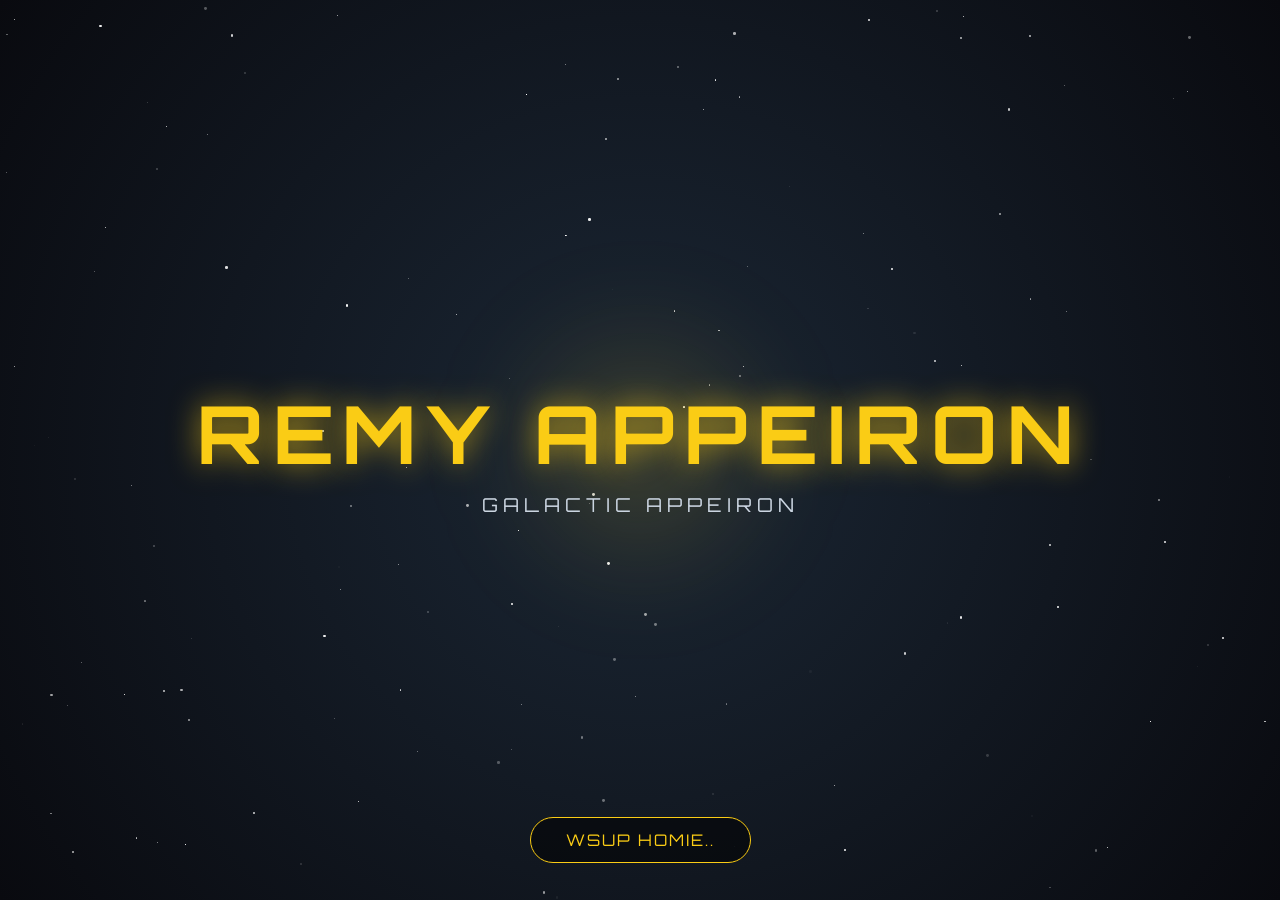
==== index.html @ 8c3018e6 "Update Uranus image source in index.html" ====
<!DOCTYPE html>
<html lang="id">
<head>
    <meta charset="UTF-8">
    <meta name="viewport" content="width=device-width, initial-scale=1.0">
    <title>Remy Appeiron - Galactic</title>
    <link href="https://fonts.googleapis.com/css2?family=Orbitron:wght@400;700&family=Montserrat:wght@300;400&display=swap" rel="stylesheet">
    <style>
        * { margin: 0; padding: 0; box-sizing: border-box; }
        html { scroll-behavior: smooth; }
        body { background-color: #020617; color: #fff; font-family: 'Montserrat', sans-serif; overflow-x: hidden; }

        /* --- HERO SECTION --- */
        .hero-section {
            height: 100vh;
            display: flex;
            flex-direction: column;
            justify-content: center;
            align-items: center;
            text-align: center;
            position: relative;
            background: #000;
            overflow: hidden;
        }

        .stars-background {
            position: absolute;
            top: 0;
            left: 0;
            width: 100%;
            height: 100%;
            z-index: 1;
            background: radial-gradient(circle at center, #1b2735 0%, #090a0f 100%);
        }

        .star {
            position: absolute;
            background: white;
            border-radius: 50%;
            opacity: 0.5;
            animation: move-stars linear infinite;
        }

        @keyframes move-stars {
            from { transform: translateY(0); }
            to { transform: translateY(-100vh); }
        }

        .galaxy-glow {
            position: absolute;
            width: 300px;
            height: 300px;
            background: radial-gradient(circle, rgba(250, 204, 21, 0.2) 0%, transparent 70%);
            filter: blur(50px);
            z-index: 2;
            animation: pulse 4s ease-in-out infinite;
        }

        @keyframes pulse {
            0%, 100% { transform: scale(1); opacity: 0.3; }
            50% { transform: scale(1.5); opacity: 0.6; }
        }

        .hero-content {
            position: relative;
            z-index: 10;
        }

        h1 {
            font-family: 'Orbitron', sans-serif;
            font-size: clamp(2.5rem, 10vw, 5rem);
            color: #facc15;
            text-shadow: 0 0 30px rgba(250, 204, 21, 0.7);
            letter-spacing: 10px;
            margin-bottom: 10px;
        }

        .subtitle {
            font-family: 'Orbitron', sans-serif;
            font-size: 1.2rem;
            color: #cbd5e1;
            letter-spacing: 5px;
            text-transform: uppercase;
        }

        .footer-nav {
            position: absolute;
            bottom: 50px;
            z-index: 10;
        }

        .web-link { 
            font-family: 'Orbitron', sans-serif; 
            color: #facc15; 
            text-decoration: none; 
            border: 1px solid #facc15; 
            padding: 12px 35px; 
            border-radius: 30px; 
            transition: 0.3s; 
            background: rgba(0,0,0,0.5); 
            cursor: pointer;
            letter-spacing: 2px;
        }

        .web-link:hover { background: #facc15; color: #000; box-shadow: 0 0 25px #facc15; }

        /* --- SLIDE PAGE --- */
        #slides { 
            display: none; 
            opacity: 0;
            min-height: 100vh; 
            padding: 80px 20px; 
            background-color: #05070a; 
            transition: opacity 1s ease;
        }

        .slide-content { max-width: 1100px; width: 100%; margin: 0 auto; }
        .slide-header { font-family: 'Orbitron', sans-serif; color: #facc15; font-size: 2rem; margin-bottom: 40px; border-left: 5px solid #facc15; padding-left: 15px; }

        .grid-container { 
            display: grid; 
            grid-template-columns: repeat(auto-fit, minmax(300px, 1fr)); 
            gap: 25px; 
        }

        .card { 
            background: rgba(255, 255, 255, 0.03); 
            border-radius: 20px; 
            overflow: hidden; 
            border: 1px solid rgba(255, 255, 255, 0.1); 
            transition: 0.3s; 
            display: flex;
            flex-direction: column;
        }

        .card:hover { transform: translateY(-10px); border-color: #facc15; }
        .card-image { width: 100%; height: 250px; object-fit: cover; }
        .card-body { padding: 20px; }
        .card-body h3 { font-family: 'Orbitron', sans-serif; color: #facc15; margin-bottom: 10px; }
        .card-body p { color: #cbd5e1; font-size: 0.9rem; line-height: 1.5; }
    </style>
</head>
<body>

    <audio id="spaceMusic" loop>
        <source src="https://www.soundhelix.com/examples/mp3/SoundHelix-Song-8.mp3" type="audio/mpeg">
    </audio>

    <section class="hero-section">
        <div class="stars-background" id="star-container"></div>
        <div class="galaxy-glow"></div>

        <div class="hero-content">
            <h1>REMY APPEIRON</h1>
            <p class="subtitle">GALACTIC APPEIRON</p>
        </div>

        <div class="footer-nav">
            <a onclick="jalankanPage()" class="web-link">WSUP HOMIE..</a>
        </div>
    </section>

    <section id="slides">
        <div class="slide-content">
            <h2 class="slide-header">Discovery Gallery</h2>
            <div class="grid-container">
                
                <div class="card">
                    <img src="https://images.unsplash.com/photo-1462331940025-496dfbfc7564?w=800" class="card-image" alt="Nebula">
                    <div class="card-body">
                        <h3>01. THE NEBULA</h3>
                        <p>Awan antarbintang raksasa yang terdiri dari debu dan gas. Sering dijuluki "tempat pembibitan bintang".</p>
                    </div>
                </div>

                <div class="card">
                    <img src="https://images.unsplash.com/photo-1543722530-d2c3201371e7?q=80&w=1000" class="card-image" alt="Black Hole">
                    <div class="card-body">
                        <h3>02. GALAXY BIMASAKTI</h3>
                        <p>Galaksi terbentuk dari awan gas dan debu yang runtuh akibat gravitasi, membentuk bintang-bintang di dalamnya.</p>
                    </div>
                </div>

                <div class="card">
                    <img src="https://images.unsplash.com/photo-1529788295308-1eace6f67388?w=800" class="card-image" alt="The Sun">
                    <div class="card-body">
                        <h3>03. THE SUN</h3>
                        <p>Pusat gravitasi dari sistem tata surya kita. Bintang raksasa ini adalah sumber energi utama bagi kehidupan.</p>
                    </div>
                </div>
                
                <div class="card">
                    <img src="https://images.unsplash.com/photo-1446776811953-b23d57bd21aa?w=800" class="card-image" alt="Space Tech">
                    <div class="card-body">
                        <h3>04. ORBITAL STATION</h3>
                        <p>ISS: Pusat riset yang mengorbit Bumi untuk memantau galaksi secara real-time.</p>
                    </div>
                </div>
                
                <div class="card">
                    <img src="https://images.unsplash.com/photo-1614728894747-a83421e2b9c9?w=800" class="card-image" alt="Mars">
                    <div class="card-body">
                        <h3>05. MARS</h3>
                        <p>Dikenal sebagai Planet Merah karena besi oksida di permukaannya. Target kolonisasi masa depan.</p>
                    </div>
                </div>

                <div class="card">
                    <img src="https://images.unsplash.com/photo-1614730321146-b6fa6a46bcb4?w=800" class="card-image" alt="Earth">
                    <div class="card-body">
                        <h3>06. EARTH</h3>
                        <p>Rumah kita. Satu-satunya planet yang diketahui memiliki air cair dan kehidupan.</p>
                    </div>
                </div>

                <div class="card">
                    <img src="https://images.unsplash.com/photo-1630839437035-dac17da580d0?w=800" class="card-image" alt="Jupiter">
                    <div class="card-body">
                        <h3>07. JUPITER</h3>
                        <p>Raksasa Gas. Planet terbesar dengan badai raksasa legendaris, Great Red Spot.</p>
                    </div>
                </div>

                <div class="card">
                    <img src="https://images.unsplash.com/photo-1614732414444-096e5f1122d5?w=800" class="card-image" alt="Saturn">
                    <div class="card-body">
                        <h3>08. SATURN</h3>
                        <p>Terkenal dengan sistem cincin esnya yang megah dan sangat luas.</p>
                    </div>
                </div>

                <div class="card">
                    <img src="https://images.unsplash.com/photo-1614732484003-ef9881555dc3?w=800" class="card-image" alt="Uranus">
                    <div class="card-body">
                        <h3>09. URANUS</h3>
                        <p>Raksasa Es biru pucat unik yang berotasi dengan kemiringan yang sangat ekstrem.</p>
                    </div>
                </div>

                <div class="card">
                    <img src="https://images.unsplash.com/photo-1614313913007-2b4ae8ce32d6?w=800" class="card-image" alt="Neptune">
                    <div class="card-body">
                        <h3>10. NEPTUNE</h3>
                        <p>Planet terjauh yang sangat dingin dengan angin kencang melampaui kecepatan suara.</p>
                    </div>
                </div>
                
            </div>
            <p style="text-align: center; margin-top: 80px; font-family: 'Orbitron'; color: #facc15; font-size: 0.8rem; opacity: 0.6;">
                © 2026 APPEIRON COMMUNITY
            </p>
        </div>
    </section>

    <script>
        // BINTANG OTOMATIS
        const container = document.getElementById('star-container');
        for (let i = 0; i < 150; i++) {
            const star = document.createElement('div');
            star.className = 'star';
            const size = Math.random() * 3 + 'px';
            star.style.width = size;
            star.style.height = size;
            star.style.left = Math.random() * 100 + '%';
            star.style.top = Math.random() * 100 + '%';
            star.style.animationDuration = (Math.random() * 5 + 3) + 's';
            star.style.opacity = Math.random();
            container.appendChild(star);
        }

        // FUNGSI KLIK TOMBOL
        function jalankanPage() {
            // Putar Musik
            const audio = document.getElementById("spaceMusic");
            audio.volume = 0.4;
            audio.play();

            // Munculkan Halaman Slide
            var target = document.getElementById("slides");
            target.style.display = "block";
            setTimeout(function() {
                target.style.opacity = "1";
                target.scrollIntoView({ behavior: 'smooth' });
            }, 100);
        }
    </script>
</body>
</html>
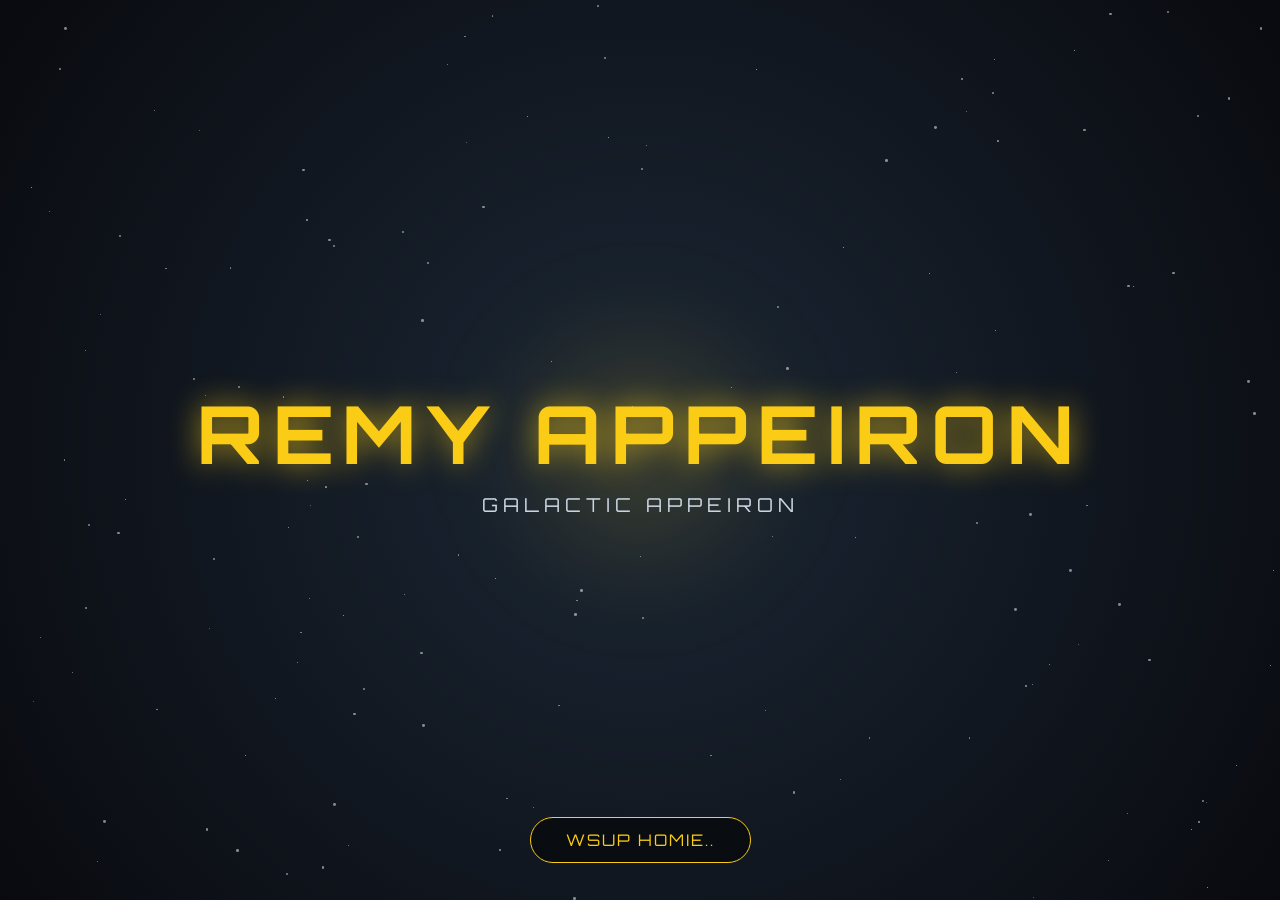
==== commit 7969f0da: "Implement Star Trek overlay and update card interactions Added a Star Trek overlay with an exit butt" ====
--- a/index.html
+++ b/index.html
@@ -131,6 +131,7 @@
             transition: 0.3s; 
             display: flex;
             flex-direction: column;
+            cursor: pointer;
         }
 
         .card:hover { transform: translateY(-10px); border-color: #facc15; }
@@ -138,6 +139,40 @@
         .card-body { padding: 20px; }
         .card-body h3 { font-family: 'Orbitron', sans-serif; color: #facc15; margin-bottom: 10px; }
         .card-body p { color: #cbd5e1; font-size: 0.9rem; line-height: 1.5; }
+
+        /* --- STAR TREK OVERLAY --- */
+        #starTrekOverlay {
+            display: none;
+            position: fixed;
+            top: 0;
+            left: 0;
+            width: 100%;
+            height: 100%;
+            z-index: 9999;
+            background: #000;
+        }
+
+        #starTrekCanvas {
+            width: 100%;
+            height: 100%;
+            display: block;
+        }
+
+        .exit-btn {
+            position: absolute;
+            top: 30px;
+            right: 30px;
+            z-index: 10000;
+            font-family: 'Orbitron', sans-serif;
+            color: #facc15;
+            background: rgba(0,0,0,0.7);
+            border: 1px solid #facc15;
+            padding: 10px 20px;
+            cursor: pointer;
+            border-radius: 5px;
+            transition: 0.3s;
+        }
+        .exit-btn:hover { background: #facc15; color: #000; }
     </style>
 </head>
 <body>
@@ -145,6 +180,11 @@
     <audio id="spaceMusic" loop>
         <source src="https://www.soundhelix.com/examples/mp3/SoundHelix-Song-8.mp3" type="audio/mpeg">
     </audio>
+
+    <div id="starTrekOverlay">
+        <button class="exit-btn" onclick="closeStarTrek()">EXIT HYPERSPACE</button>
+        <canvas id="starTrekCanvas"></canvas>
+    </div>
 
     <section class="hero-section">
         <div class="stars-background" id="star-container"></div>
@@ -169,15 +209,15 @@
                     <img src="https://images.unsplash.com/photo-1462331940025-496dfbfc7564?w=800" class="card-image" alt="Nebula">
                     <div class="card-body">
                         <h3>01. THE NEBULA</h3>
-                        <p>Awan antarbintang raksasa yang terdiri dari debu dan gas. Sering dijuluki "tempat pembibitan bintang".</p>
-                    </div>
-                </div>
-
-                <div class="card">
+                        <p>Awan antarbintang raksasa yang terdiri dari debu dan gas.</p>
+                    </div>
+                </div>
+
+                <div class="card" onclick="openStarTrek()">
                     <img src="https://images.unsplash.com/photo-1543722530-d2c3201371e7?q=80&w=1000" class="card-image" alt="Black Hole">
                     <div class="card-body">
                         <h3>02. GALAXY BIMASAKTI</h3>
-                        <p>Galaksi terbentuk dari awan gas dan debu yang runtuh akibat gravitasi, membentuk bintang-bintang di dalamnya.</p>
+                        <p>Klik untuk masuk ke mode Hyper-Travel melalui Galaksi Bimasakti.</p>
                     </div>
                 </div>
 
@@ -185,7 +225,7 @@
                     <img src="https://images.unsplash.com/photo-1529788295308-1eace6f67388?w=800" class="card-image" alt="The Sun">
                     <div class="card-body">
                         <h3>03. THE SUN</h3>
-                        <p>Pusat gravitasi dari sistem tata surya kita. Bintang raksasa ini adalah sumber energi utama bagi kehidupan.</p>
+                        <p>Pusat gravitasi dari sistem tata surya kita. Bintang raksasa ini adalah sumber energi utama.</p>
                     </div>
                 </div>
                 
@@ -201,7 +241,7 @@
                     <img src="https://images.unsplash.com/photo-1614728894747-a83421e2b9c9?w=800" class="card-image" alt="Mars">
                     <div class="card-body">
                         <h3>05. MARS</h3>
-                        <p>Dikenal sebagai Planet Merah karena besi oksida di permukaannya. Target kolonisasi masa depan.</p>
+                        <p>Dikenal sebagai Planet Merah karena besi oksida di permukaannya.</p>
                     </div>
                 </div>
 
@@ -210,38 +250,6 @@
                     <div class="card-body">
                         <h3>06. EARTH</h3>
                         <p>Rumah kita. Satu-satunya planet yang diketahui memiliki air cair dan kehidupan.</p>
-                    </div>
-                </div>
-
-                <div class="card">
-                    <img src="https://images.unsplash.com/photo-1630839437035-dac17da580d0?w=800" class="card-image" alt="Jupiter">
-                    <div class="card-body">
-                        <h3>07. JUPITER</h3>
-                        <p>Raksasa Gas. Planet terbesar dengan badai raksasa legendaris, Great Red Spot.</p>
-                    </div>
-                </div>
-
-                <div class="card">
-                    <img src="https://images.unsplash.com/photo-1614732414444-096e5f1122d5?w=800" class="card-image" alt="Saturn">
-                    <div class="card-body">
-                        <h3>08. SATURN</h3>
-                        <p>Terkenal dengan sistem cincin esnya yang megah dan sangat luas.</p>
-                    </div>
-                </div>
-
-                <div class="card">
-                    <img src="https://images.unsplash.com/photo-1614732484003-ef9881555dc3?w=800" class="card-image" alt="Uranus">
-                    <div class="card-body">
-                        <h3>09. URANUS</h3>
-                        <p>Raksasa Es biru pucat unik yang berotasi dengan kemiringan yang sangat ekstrem.</p>
-                    </div>
-                </div>
-
-                <div class="card">
-                    <img src="https://images.unsplash.com/photo-1614313913007-2b4ae8ce32d6?w=800" class="card-image" alt="Neptune">
-                    <div class="card-body">
-                        <h3>10. NEPTUNE</h3>
-                        <p>Planet terjauh yang sangat dingin dengan angin kencang melampaui kecepatan suara.</p>
                     </div>
                 </div>
                 
@@ -252,36 +260,103 @@
         </div>
     </section>
 
+    <script type="x-shader/x-fragment" id="fs">#version 300 es
+    precision highp float;
+    out vec4 O;
+    uniform vec2 resolution;
+    uniform float time;
+    #define FC gl_FragCoord.xy
+    #define T time
+    #define R resolution
+    #define MN min(R.x,R.y)
+    float rnd(vec2 p) { p=fract(p*vec2(12.9898,78.233)); p+=dot(p,p+34.56); return fract(p.x*p.y); }
+    float noise(in vec2 p) { vec2 i=floor(p), f=fract(p), u=f*f*(3.-2.*f); float a=rnd(i), b=rnd(i+vec2(1,0)), c=rnd(i+vec2(0,1)), d=rnd(i+1.); return mix(mix(a,b,u.x),mix(c,d,u.x),u.y); }
+    float fbm(vec2 p) { float t=.0, a=1.; mat2 m=mat2(1.,-.5,.2,1.2); for (int i=0; i<5; i++) { t+=a*noise(p); p*=2.*m; a*=.5; } return t; }
+    void main() {
+        vec2 uv=(FC-.5*R)/MN, st=uv*vec2(2,1);
+        vec3 col=vec3(0);
+        float bg=fbm(st+T*.1);
+        uv*=2.;
+        for (float i=1.; i<12.; i++) {
+            uv+=.1*cos(vec2(i*i+.1*T, .8*i+i*T+5.1*uv.x));
+            vec2 p=uv;
+            float d=length(p);
+            col+=.00125/d*abs(cos(st.x*i*vec3(1,2,3)));
+        }
+        col=mix(col, vec3(bg*.25, bg*.137, bg*.05), .5);
+        O=vec4(col, 1);
+    }
+    </script>
+
     <script>
-        // BINTANG OTOMATIS
+        // BINTANG HERO
         const container = document.getElementById('star-container');
         for (let i = 0; i < 150; i++) {
             const star = document.createElement('div');
             star.className = 'star';
             const size = Math.random() * 3 + 'px';
-            star.style.width = size;
-            star.style.height = size;
-            star.style.left = Math.random() * 100 + '%';
-            star.style.top = Math.random() * 100 + '%';
+            star.style.width = size; star.style.height = size;
+            star.style.left = Math.random() * 100 + '%'; star.style.top = Math.random() * 100 + '%';
             star.style.animationDuration = (Math.random() * 5 + 3) + 's';
-            star.style.opacity = Math.random();
             container.appendChild(star);
         }
 
-        // FUNGSI KLIK TOMBOL
         function jalankanPage() {
-            // Putar Musik
             const audio = document.getElementById("spaceMusic");
-            audio.volume = 0.4;
-            audio.play();
-
-            // Munculkan Halaman Slide
+            audio.volume = 0.4; audio.play();
             var target = document.getElementById("slides");
             target.style.display = "block";
-            setTimeout(function() {
-                target.style.opacity = "1";
-                target.scrollIntoView({ behavior: 'smooth' });
-            }, 100);
+            setTimeout(() => { target.style.opacity = "1"; target.scrollIntoView({ behavior: 'smooth' }); }, 100);
+        }
+
+        // --- LOGIKA STAR TREK ---
+        let gl, program, tLoc, rLoc, reqAnim;
+
+        function openStarTrek() {
+            document.getElementById('starTrekOverlay').style.display = 'block';
+            initStarTrek();
+        }
+
+        function closeStarTrek() {
+            document.getElementById('starTrekOverlay').style.display = 'none';
+            cancelAnimationFrame(reqAnim);
+        }
+
+        function initStarTrek() {
+            const canvas = document.getElementById('starTrekCanvas');
+            gl = canvas.getContext('webgl2');
+            if (!gl) return;
+
+            const vs = `#version 300 es
+            in vec2 p; void main() { gl_Position = vec4(p, 0.0, 1.0); }`;
+            const fs = document.getElementById('fs').text;
+
+            const createS = (t, s) => { const sh = gl.createShader(t); gl.shaderSource(sh, s); gl.compileShader(sh); return sh; };
+            program = gl.createProgram();
+            gl.attachShader(program, createS(gl.VERTEX_SHADER, vs));
+            gl.attachShader(program, createS(gl.FRAGMENT_SHADER, fs));
+            gl.linkProgram(program);
+            gl.useProgram(program);
+
+            const buf = gl.createBuffer();
+            gl.bindBuffer(gl.ARRAY_BUFFER, buf);
+            gl.bufferData(gl.ARRAY_BUFFER, new Float32Array([-1,-1,1,-1,-1,1,-1,1,1,-1,1,1]), gl.STATIC_DRAW);
+            const pL = gl.getAttribLocation(program, "p");
+            gl.enableVertexAttribArray(pL);
+            gl.vertexAttribPointer(pL, 2, gl.FLOAT, false, 0, 0);
+
+            tLoc = gl.getUniformLocation(program, "time");
+            rLoc = gl.getUniformLocation(program, "resolution");
+
+            const render = (time) => {
+                canvas.width = window.innerWidth; canvas.height = window.innerHeight;
+                gl.viewport(0, 0, canvas.width, canvas.height);
+                gl.uniform1f(tLoc, time * 0.001);
+                gl.uniform2f(rLoc, canvas.width, canvas.height);
+                gl.drawArrays(gl.TRIANGLES, 0, 6);
+                reqAnim = requestAnimationFrame(render);
+            };
+            reqAnim = requestAnimationFrame(render);
         }
     </script>
 </body>
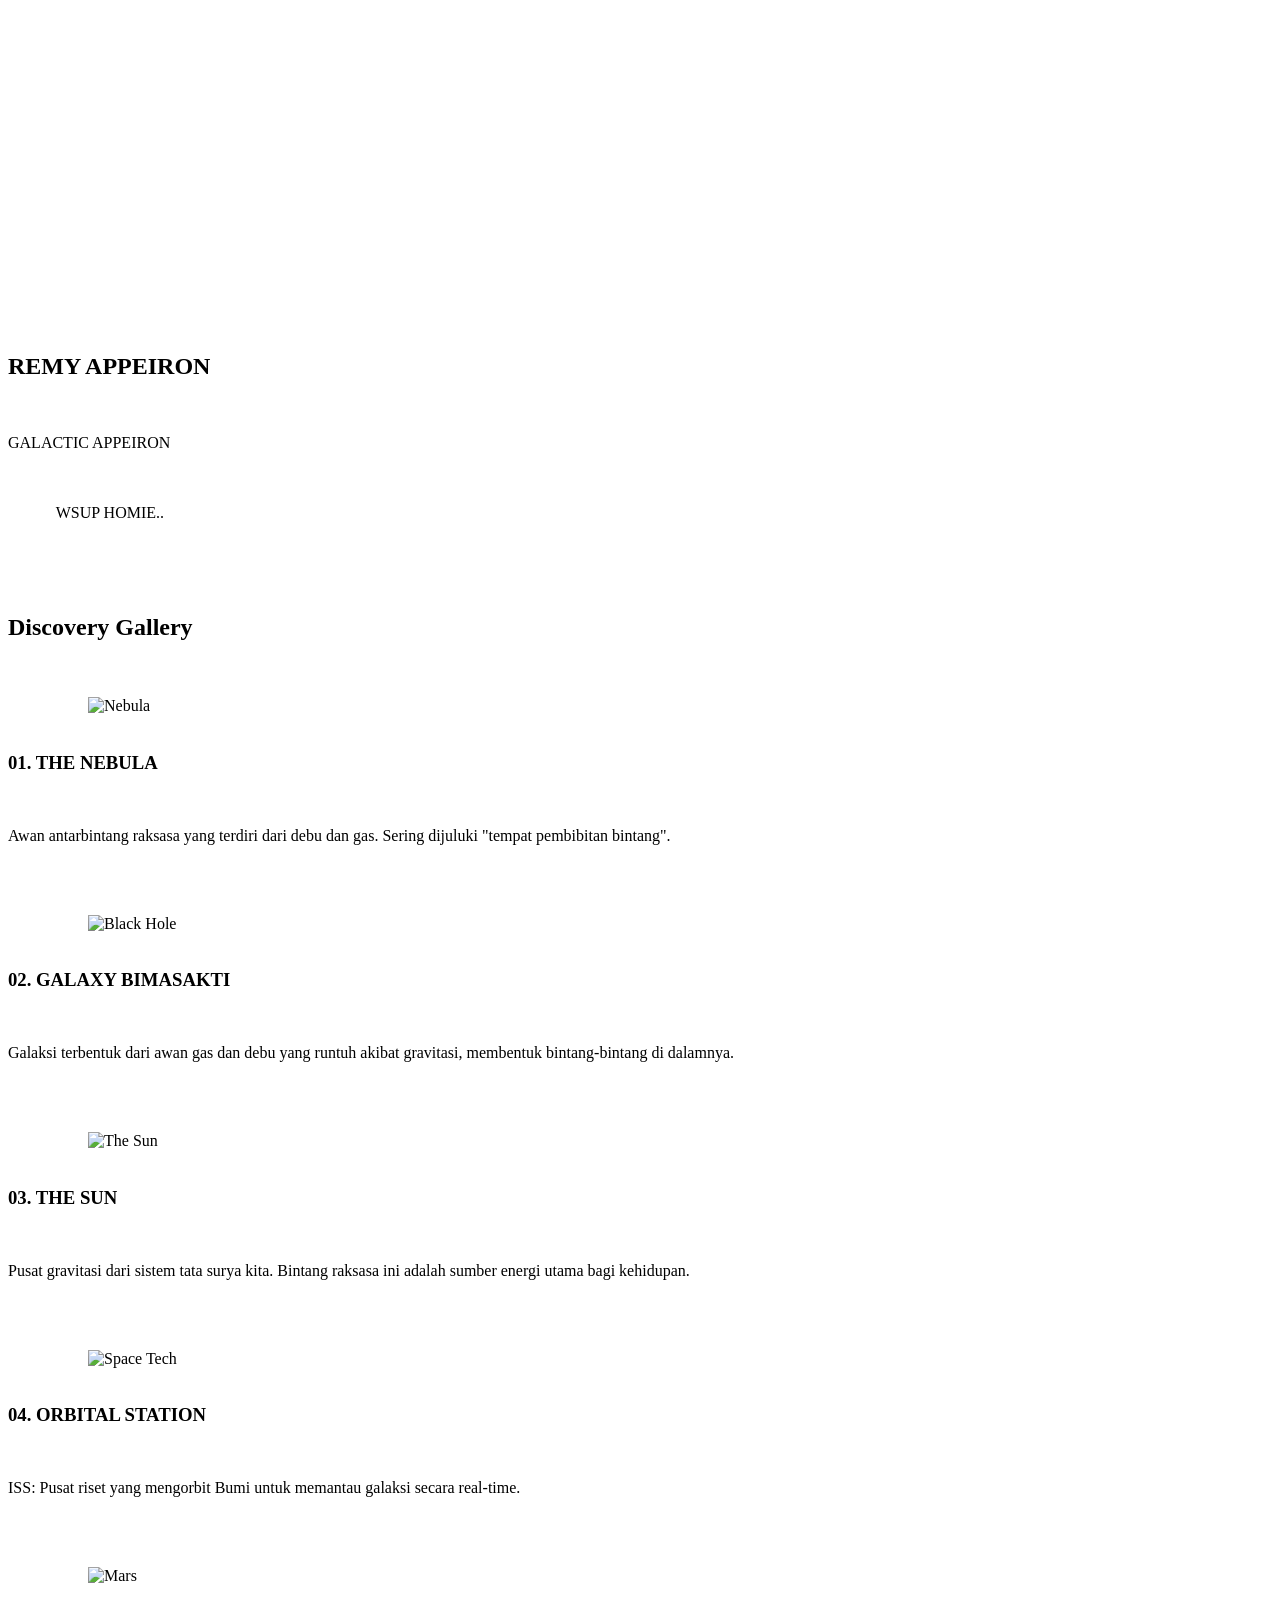
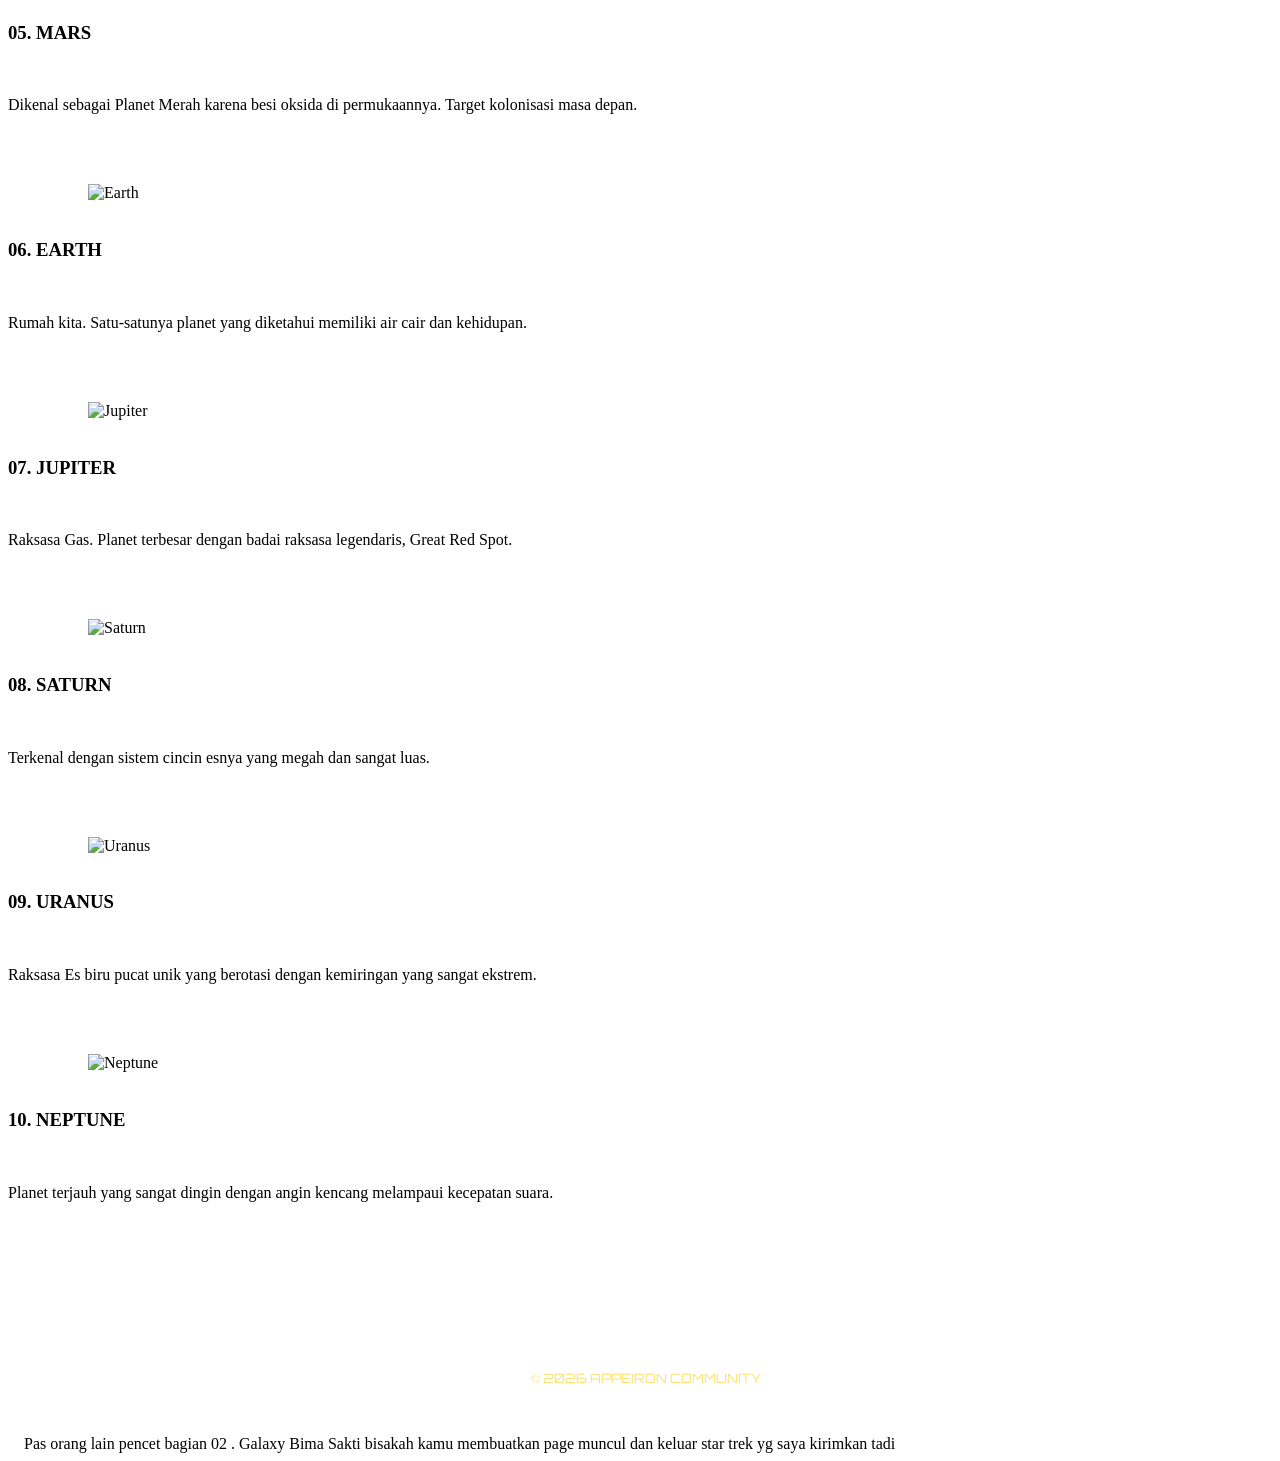
==== commit f78b5351: "Remove empty lines from index.html" ====
--- a/index.html
+++ b/index.html
@@ -1,363 +1,290 @@
 <!DOCTYPE html>
 <html lang="id">
 <head>
-    <meta charset="UTF-8">
-    <meta name="viewport" content="width=device-width, initial-scale=1.0">
-    <title>Remy Appeiron - Galactic</title>
-    <link href="https://fonts.googleapis.com/css2?family=Orbitron:wght@400;700&family=Montserrat:wght@300;400&display=swap" rel="stylesheet">
-    <style>
-        * { margin: 0; padding: 0; box-sizing: border-box; }
-        html { scroll-behavior: smooth; }
-        body { background-color: #020617; color: #fff; font-family: 'Montserrat', sans-serif; overflow-x: hidden; }
-
-        /* --- HERO SECTION --- */
-        .hero-section {
-            height: 100vh;
-            display: flex;
-            flex-direction: column;
-            justify-content: center;
-            align-items: center;
-            text-align: center;
-            position: relative;
-            background: #000;
-            overflow: hidden;
-        }
-
-        .stars-background {
-            position: absolute;
-            top: 0;
-            left: 0;
-            width: 100%;
-            height: 100%;
-            z-index: 1;
-            background: radial-gradient(circle at center, #1b2735 0%, #090a0f 100%);
-        }
-
-        .star {
-            position: absolute;
-            background: white;
-            border-radius: 50%;
-            opacity: 0.5;
-            animation: move-stars linear infinite;
-        }
-
-        @keyframes move-stars {
-            from { transform: translateY(0); }
-            to { transform: translateY(-100vh); }
-        }
-
-        .galaxy-glow {
-            position: absolute;
-            width: 300px;
-            height: 300px;
-            background: radial-gradient(circle, rgba(250, 204, 21, 0.2) 0%, transparent 70%);
-            filter: blur(50px);
-            z-index: 2;
-            animation: pulse 4s ease-in-out infinite;
-        }
-
-        @keyframes pulse {
-            0%, 100% { transform: scale(1); opacity: 0.3; }
-            50% { transform: scale(1.5); opacity: 0.6; }
-        }
-
-        .hero-content {
-            position: relative;
-            z-index: 10;
-        }
-
-        h1 {
-            font-family: 'Orbitron', sans-serif;
-            font-size: clamp(2.5rem, 10vw, 5rem);
-            color: #facc15;
-            text-shadow: 0 0 30px rgba(250, 204, 21, 0.7);
-            letter-spacing: 10px;
-            margin-bottom: 10px;
-        }
-
-        .subtitle {
-            font-family: 'Orbitron', sans-serif;
-            font-size: 1.2rem;
-            color: #cbd5e1;
-            letter-spacing: 5px;
-            text-transform: uppercase;
-        }
-
-        .footer-nav {
-            position: absolute;
-            bottom: 50px;
-            z-index: 10;
-        }
-
-        .web-link { 
-            font-family: 'Orbitron', sans-serif; 
-            color: #facc15; 
-            text-decoration: none; 
-            border: 1px solid #facc15; 
-            padding: 12px 35px; 
-            border-radius: 30px; 
-            transition: 0.3s; 
-            background: rgba(0,0,0,0.5); 
-            cursor: pointer;
-            letter-spacing: 2px;
-        }
-
-        .web-link:hover { background: #facc15; color: #000; box-shadow: 0 0 25px #facc15; }
-
-        /* --- SLIDE PAGE --- */
-        #slides { 
-            display: none; 
-            opacity: 0;
-            min-height: 100vh; 
-            padding: 80px 20px; 
-            background-color: #05070a; 
-            transition: opacity 1s ease;
-        }
-
-        .slide-content { max-width: 1100px; width: 100%; margin: 0 auto; }
-        .slide-header { font-family: 'Orbitron', sans-serif; color: #facc15; font-size: 2rem; margin-bottom: 40px; border-left: 5px solid #facc15; padding-left: 15px; }
-
-        .grid-container { 
-            display: grid; 
-            grid-template-columns: repeat(auto-fit, minmax(300px, 1fr)); 
-            gap: 25px; 
-        }
-
-        .card { 
-            background: rgba(255, 255, 255, 0.03); 
-            border-radius: 20px; 
-            overflow: hidden; 
-            border: 1px solid rgba(255, 255, 255, 0.1); 
-            transition: 0.3s; 
-            display: flex;
-            flex-direction: column;
-            cursor: pointer;
-        }
-
-        .card:hover { transform: translateY(-10px); border-color: #facc15; }
-        .card-image { width: 100%; height: 250px; object-fit: cover; }
-        .card-body { padding: 20px; }
-        .card-body h3 { font-family: 'Orbitron', sans-serif; color: #facc15; margin-bottom: 10px; }
-        .card-body p { color: #cbd5e1; font-size: 0.9rem; line-height: 1.5; }
-
-        /* --- STAR TREK OVERLAY --- */
-        #starTrekOverlay {
-            display: none;
-            position: fixed;
-            top: 0;
-            left: 0;
-            width: 100%;
-            height: 100%;
-            z-index: 9999;
-            background: #000;
-        }
-
-        #starTrekCanvas {
-            width: 100%;
-            height: 100%;
-            display: block;
-        }
-
-        .exit-btn {
-            position: absolute;
-            top: 30px;
-            right: 30px;
-            z-index: 10000;
-            font-family: 'Orbitron', sans-serif;
-            color: #facc15;
-            background: rgba(0,0,0,0.7);
-            border: 1px solid #facc15;
-            padding: 10px 20px;
-            cursor: pointer;
-            border-radius: 5px;
-            transition: 0.3s;
-        }
-        .exit-btn:hover { background: #facc15; color: #000; }
-    </style>
+    <meta charset="UTF-8">
+    <meta name="viewport" content="width=device-width, initial-scale=1.0">
+    <title>Remy Appeiron - Galactic</title>
+    <link href="https://fonts.googleapis.com/css2?family=Orbitron:wght@400;700&family=Montserrat:wght@300;400&display=swap" rel="stylesheet">
+    <style>
+        * { margin: 0; padding: 0; box-sizing: border-box; }
+        html { scroll-behavior: smooth; }
+        body { background-color: #020617; color: #fff; font-family: 'Montserrat', sans-serif; overflow-x: hidden; }
+
+        /* --- HERO SECTION --- */
+        .hero-section {
+            height: 100vh;
+            display: flex;
+            flex-direction: column;
+            justify-content: center;
+            align-items: center;
+            text-align: center;
+            position: relative;
+            background: #000;
+            overflow: hidden;
+        }
+
+        .stars-background {
+            position: absolute;
+            top: 0;
+            left: 0;
+            width: 100%;
+            height: 100%;
+            z-index: 1;
+            background: radial-gradient(circle at center, #1b2735 0%, #090a0f 100%);
+        }
+
+        .star {
+            position: absolute;
+            background: white;
+            border-radius: 50%;
+            opacity: 0.5;
+            animation: move-stars linear infinite;
+        }
+
+        @keyframes move-stars {
+            from { transform: translateY(0); }
+            to { transform: translateY(-100vh); }
+        }
+
+        .galaxy-glow {
+            position: absolute;
+            width: 300px;
+            height: 300px;
+            background: radial-gradient(circle, rgba(250, 204, 21, 0.2) 0%, transparent 70%);
+            filter: blur(50px);
+            z-index: 2;
+            animation: pulse 4s ease-in-out infinite;
+        }
+
+        @keyframes pulse {
+            0%, 100% { transform: scale(1); opacity: 0.3; }
+            50% { transform: scale(1.5); opacity: 0.6; }
+        }
+
+        .hero-content {
+            position: relative;
+            z-index: 10;
+        }
+
+        h1 {
+            font-family: 'Orbitron', sans-serif;
+            font-size: clamp(2.5rem, 10vw, 5rem);
+            color: #facc15;
+            text-shadow: 0 0 30px rgba(250, 204, 21, 0.7);
+            letter-spacing: 10px;
+            margin-bottom: 10px;
+        }
+
+        .subtitle {
+            font-family: 'Orbitron', sans-serif;
+            font-size: 1.2rem;
+            color: #cbd5e1;
+            letter-spacing: 5px;
+            text-transform: uppercase;
+        }
+
+        .footer-nav {
+            position: absolute;
+            bottom: 50px;
+            z-index: 10;
+        }
+
+        .web-link { 
+            font-family: 'Orbitron', sans-serif; 
+            color: #facc15; 
+            text-decoration: none; 
+            border: 1px solid #facc15; 
+            padding: 12px 35px; 
+            border-radius: 30px; 
+            transition: 0.3s; 
+            background: rgba(0,0,0,0.5); 
+            cursor: pointer;
+            letter-spacing: 2px;
+        }
+
+        .web-link:hover { background: #facc15; color: #000; box-shadow: 0 0 25px #facc15; }
+
+        /* --- SLIDE PAGE --- */
+        #slides { 
+            display: none; 
+            opacity: 0;
+            min-height: 100vh; 
+            padding: 80px 20px; 
+            background-color: #05070a; 
+            transition: opacity 1s ease;
+        }
+
+        .slide-content { max-width: 1100px; width: 100%; margin: 0 auto; }
+        .slide-header { font-family: 'Orbitron', sans-serif; color: #facc15; font-size: 2rem; margin-bottom: 40px; border-left: 5px solid #facc15; padding-left: 15px; }
+
+        .grid-container { 
+            display: grid; 
+            grid-template-columns: repeat(auto-fit, minmax(300px, 1fr)); 
+            gap: 25px; 
+        }
+
+        .card { 
+            background: rgba(255, 255, 255, 0.03); 
+            border-radius: 20px; 
+            overflow: hidden; 
+            border: 1px solid rgba(255, 255, 255, 0.1); 
+            transition: 0.3s; 
+            display: flex;
+            flex-direction: column;
+        }
+
+        .card:hover { transform: translateY(-10px); border-color: #facc15; }
+        .card-image { width: 100%; height: 250px; object-fit: cover; }
+        .card-body { padding: 20px; }
+        .card-body h3 { font-family: 'Orbitron', sans-serif; color: #facc15; margin-bottom: 10px; }
+        .card-body p { color: #cbd5e1; font-size: 0.9rem; line-height: 1.5; }
+    </style>
 </head>
 <body>
 
-    <audio id="spaceMusic" loop>
-        <source src="https://www.soundhelix.com/examples/mp3/SoundHelix-Song-8.mp3" type="audio/mpeg">
-    </audio>
-
-    <div id="starTrekOverlay">
-        <button class="exit-btn" onclick="closeStarTrek()">EXIT HYPERSPACE</button>
-        <canvas id="starTrekCanvas"></canvas>
-    </div>
-
-    <section class="hero-section">
-        <div class="stars-background" id="star-container"></div>
-        <div class="galaxy-glow"></div>
-
-        <div class="hero-content">
-            <h1>REMY APPEIRON</h1>
-            <p class="subtitle">GALACTIC APPEIRON</p>
-        </div>
-
-        <div class="footer-nav">
-            <a onclick="jalankanPage()" class="web-link">WSUP HOMIE..</a>
-        </div>
-    </section>
-
-    <section id="slides">
-        <div class="slide-content">
-            <h2 class="slide-header">Discovery Gallery</h2>
-            <div class="grid-container">
-                
-                <div class="card">
-                    <img src="https://images.unsplash.com/photo-1462331940025-496dfbfc7564?w=800" class="card-image" alt="Nebula">
-                    <div class="card-body">
-                        <h3>01. THE NEBULA</h3>
-                        <p>Awan antarbintang raksasa yang terdiri dari debu dan gas.</p>
-                    </div>
-                </div>
-
-                <div class="card" onclick="openStarTrek()">
-                    <img src="https://images.unsplash.com/photo-1543722530-d2c3201371e7?q=80&w=1000" class="card-image" alt="Black Hole">
-                    <div class="card-body">
-                        <h3>02. GALAXY BIMASAKTI</h3>
-                        <p>Klik untuk masuk ke mode Hyper-Travel melalui Galaksi Bimasakti.</p>
-                    </div>
-                </div>
-
-                <div class="card">
-                    <img src="https://images.unsplash.com/photo-1529788295308-1eace6f67388?w=800" class="card-image" alt="The Sun">
-                    <div class="card-body">
-                        <h3>03. THE SUN</h3>
-                        <p>Pusat gravitasi dari sistem tata surya kita. Bintang raksasa ini adalah sumber energi utama.</p>
-                    </div>
-                </div>
-                
-                <div class="card">
-                    <img src="https://images.unsplash.com/photo-1446776811953-b23d57bd21aa?w=800" class="card-image" alt="Space Tech">
-                    <div class="card-body">
-                        <h3>04. ORBITAL STATION</h3>
-                        <p>ISS: Pusat riset yang mengorbit Bumi untuk memantau galaksi secara real-time.</p>
-                    </div>
-                </div>
-                
-                <div class="card">
-                    <img src="https://images.unsplash.com/photo-1614728894747-a83421e2b9c9?w=800" class="card-image" alt="Mars">
-                    <div class="card-body">
-                        <h3>05. MARS</h3>
-                        <p>Dikenal sebagai Planet Merah karena besi oksida di permukaannya.</p>
-                    </div>
-                </div>
-
-                <div class="card">
-                    <img src="https://images.unsplash.com/photo-1614730321146-b6fa6a46bcb4?w=800" class="card-image" alt="Earth">
-                    <div class="card-body">
-                        <h3>06. EARTH</h3>
-                        <p>Rumah kita. Satu-satunya planet yang diketahui memiliki air cair dan kehidupan.</p>
-                    </div>
-                </div>
-                
-            </div>
-            <p style="text-align: center; margin-top: 80px; font-family: 'Orbitron'; color: #facc15; font-size: 0.8rem; opacity: 0.6;">
-                © 2026 APPEIRON COMMUNITY
-            </p>
-        </div>
-    </section>
-
-    <script type="x-shader/x-fragment" id="fs">#version 300 es
-    precision highp float;
-    out vec4 O;
-    uniform vec2 resolution;
-    uniform float time;
-    #define FC gl_FragCoord.xy
-    #define T time
-    #define R resolution
-    #define MN min(R.x,R.y)
-    float rnd(vec2 p) { p=fract(p*vec2(12.9898,78.233)); p+=dot(p,p+34.56); return fract(p.x*p.y); }
-    float noise(in vec2 p) { vec2 i=floor(p), f=fract(p), u=f*f*(3.-2.*f); float a=rnd(i), b=rnd(i+vec2(1,0)), c=rnd(i+vec2(0,1)), d=rnd(i+1.); return mix(mix(a,b,u.x),mix(c,d,u.x),u.y); }
-    float fbm(vec2 p) { float t=.0, a=1.; mat2 m=mat2(1.,-.5,.2,1.2); for (int i=0; i<5; i++) { t+=a*noise(p); p*=2.*m; a*=.5; } return t; }
-    void main() {
-        vec2 uv=(FC-.5*R)/MN, st=uv*vec2(2,1);
-        vec3 col=vec3(0);
-        float bg=fbm(st+T*.1);
-        uv*=2.;
-        for (float i=1.; i<12.; i++) {
-            uv+=.1*cos(vec2(i*i+.1*T, .8*i+i*T+5.1*uv.x));
-            vec2 p=uv;
-            float d=length(p);
-            col+=.00125/d*abs(cos(st.x*i*vec3(1,2,3)));
-        }
-        col=mix(col, vec3(bg*.25, bg*.137, bg*.05), .5);
-        O=vec4(col, 1);
-    }
-    </script>
-
-    <script>
-        // BINTANG HERO
-        const container = document.getElementById('star-container');
-        for (let i = 0; i < 150; i++) {
-            const star = document.createElement('div');
-            star.className = 'star';
-            const size = Math.random() * 3 + 'px';
-            star.style.width = size; star.style.height = size;
-            star.style.left = Math.random() * 100 + '%'; star.style.top = Math.random() * 100 + '%';
-            star.style.animationDuration = (Math.random() * 5 + 3) + 's';
-            container.appendChild(star);
-        }
-
-        function jalankanPage() {
-            const audio = document.getElementById("spaceMusic");
-            audio.volume = 0.4; audio.play();
-            var target = document.getElementById("slides");
-            target.style.display = "block";
-            setTimeout(() => { target.style.opacity = "1"; target.scrollIntoView({ behavior: 'smooth' }); }, 100);
-        }
-
-        // --- LOGIKA STAR TREK ---
-        let gl, program, tLoc, rLoc, reqAnim;
-
-        function openStarTrek() {
-            document.getElementById('starTrekOverlay').style.display = 'block';
-            initStarTrek();
-        }
-
-        function closeStarTrek() {
-            document.getElementById('starTrekOverlay').style.display = 'none';
-            cancelAnimationFrame(reqAnim);
-        }
-
-        function initStarTrek() {
-            const canvas = document.getElementById('starTrekCanvas');
-            gl = canvas.getContext('webgl2');
-            if (!gl) return;
-
-            const vs = `#version 300 es
-            in vec2 p; void main() { gl_Position = vec4(p, 0.0, 1.0); }`;
-            const fs = document.getElementById('fs').text;
-
-            const createS = (t, s) => { const sh = gl.createShader(t); gl.shaderSource(sh, s); gl.compileShader(sh); return sh; };
-            program = gl.createProgram();
-            gl.attachShader(program, createS(gl.VERTEX_SHADER, vs));
-            gl.attachShader(program, createS(gl.FRAGMENT_SHADER, fs));
-            gl.linkProgram(program);
-            gl.useProgram(program);
-
-            const buf = gl.createBuffer();
-            gl.bindBuffer(gl.ARRAY_BUFFER, buf);
-            gl.bufferData(gl.ARRAY_BUFFER, new Float32Array([-1,-1,1,-1,-1,1,-1,1,1,-1,1,1]), gl.STATIC_DRAW);
-            const pL = gl.getAttribLocation(program, "p");
-            gl.enableVertexAttribArray(pL);
-            gl.vertexAttribPointer(pL, 2, gl.FLOAT, false, 0, 0);
-
-            tLoc = gl.getUniformLocation(program, "time");
-            rLoc = gl.getUniformLocation(program, "resolution");
-
-            const render = (time) => {
-                canvas.width = window.innerWidth; canvas.height = window.innerHeight;
-                gl.viewport(0, 0, canvas.width, canvas.height);
-                gl.uniform1f(tLoc, time * 0.001);
-                gl.uniform2f(rLoc, canvas.width, canvas.height);
-                gl.drawArrays(gl.TRIANGLES, 0, 6);
-                reqAnim = requestAnimationFrame(render);
-            };
-            reqAnim = requestAnimationFrame(render);
-        }
-    </script>
+    <audio id="spaceMusic" loop>
+        <source src="https://www.soundhelix.com/examples/mp3/SoundHelix-Song-8.mp3" type="audio/mpeg">
+    </audio>
+
+    <section class="hero-section">
+        <div class="stars-background" id="star-container"></div>
+        <div class="galaxy-glow"></div>
+
+        <div class="hero-content">
+            <h1>REMY APPEIRON</h1>
+            <p class="subtitle">GALACTIC APPEIRON</p>
+        </div>
+
+        <div class="footer-nav">
+            <a onclick="jalankanPage()" class="web-link">WSUP HOMIE..</a>
+        </div>
+    </section>
+
+    <section id="slides">
+        <div class="slide-content">
+            <h2 class="slide-header">Discovery Gallery</h2>
+            <div class="grid-container">
+                
+                <div class="card">
+                    <img src="https://images.unsplash.com/photo-1462331940025-496dfbfc7564?w=800" class="card-image" alt="Nebula">
+                    <div class="card-body">
+                        <h3>01. THE NEBULA</h3>
+                        <p>Awan antarbintang raksasa yang terdiri dari debu dan gas. Sering dijuluki "tempat pembibitan bintang".</p>
+                    </div>
+                </div>
+
+                <div class="card">
+                    <img src="https://images.unsplash.com/photo-1543722530-d2c3201371e7?q=80&w=1000" class="card-image" alt="Black Hole">
+                    <div class="card-body">
+                        <h3>02. GALAXY BIMASAKTI</h3>
+                        <p>Galaksi terbentuk dari awan gas dan debu yang runtuh akibat gravitasi, membentuk bintang-bintang di dalamnya.</p>
+                    </div>
+                </div>
+
+                <div class="card">
+                    <img src="https://images.unsplash.com/photo-1529788295308-1eace6f67388?w=800" class="card-image" alt="The Sun">
+                    <div class="card-body">
+                        <h3>03. THE SUN</h3>
+                        <p>Pusat gravitasi dari sistem tata surya kita. Bintang raksasa ini adalah sumber energi utama bagi kehidupan.</p>
+                    </div>
+                </div>
+                
+                <div class="card">
+                    <img src="https://images.unsplash.com/photo-1446776811953-b23d57bd21aa?w=800" class="card-image" alt="Space Tech">
+                    <div class="card-body">
+                        <h3>04. ORBITAL STATION</h3>
+                        <p>ISS: Pusat riset yang mengorbit Bumi untuk memantau galaksi secara real-time.</p>
+                    </div>
+                </div>
+                
+                <div class="card">
+                    <img src="https://images.unsplash.com/photo-1614728894747-a83421e2b9c9?w=800" class="card-image" alt="Mars">
+                    <div class="card-body">
+                        <h3>05. MARS</h3>
+                        <p>Dikenal sebagai Planet Merah karena besi oksida di permukaannya. Target kolonisasi masa depan.</p>
+                    </div>
+                </div>
+
+                <div class="card">
+                    <img src="https://images.unsplash.com/photo-1614730321146-b6fa6a46bcb4?w=800" class="card-image" alt="Earth">
+                    <div class="card-body">
+                        <h3>06. EARTH</h3>
+                        <p>Rumah kita. Satu-satunya planet yang diketahui memiliki air cair dan kehidupan.</p>
+                    </div>
+                </div>
+
+                <div class="card">
+                    <img src="https://images.unsplash.com/photo-1630839437035-dac17da580d0?w=800" class="card-image" alt="Jupiter">
+                    <div class="card-body">
+                        <h3>07. JUPITER</h3>
+                        <p>Raksasa Gas. Planet terbesar dengan badai raksasa legendaris, Great Red Spot.</p>
+                    </div>
+                </div>
+
+                <div class="card">
+                    <img src="https://images.unsplash.com/photo-1614732414444-096e5f1122d5?w=800" class="card-image" alt="Saturn">
+                    <div class="card-body">
+                        <h3>08. SATURN</h3>
+                        <p>Terkenal dengan sistem cincin esnya yang megah dan sangat luas.</p>
+                    </div>
+                </div>
+
+                <div class="card">
+                    <img src="https://images.unsplash.com/photo-1614732484003-ef9881555dc3?w=800" class="card-image" alt="Uranus">
+                    <div class="card-body">
+                        <h3>09. URANUS</h3>
+                        <p>Raksasa Es biru pucat unik yang berotasi dengan kemiringan yang sangat ekstrem.</p>
+                    </div>
+                </div>
+
+                <div class="card">
+                    <img src="https://images.unsplash.com/photo-1614313913007-2b4ae8ce32d6?w=800" class="card-image" alt="Neptune">
+                    <div class="card-body">
+                        <h3>10. NEPTUNE</h3>
+                        <p>Planet terjauh yang sangat dingin dengan angin kencang melampaui kecepatan suara.</p>
+                    </div>
+                </div>
+                
+            </div>
+            <p style="text-align: center; margin-top: 80px; font-family: 'Orbitron'; color: #facc15; font-size: 0.8rem; opacity: 0.6;">
+                © 2026 APPEIRON COMMUNITY
+            </p>
+        </div>
+    </section>
+
+    <script>
+        // BINTANG OTOMATIS
+        const container = document.getElementById('star-container');
+        for (let i = 0; i < 150; i++) {
+            const star = document.createElement('div');
+            star.className = 'star';
+            const size = Math.random() * 3 + 'px';
+            star.style.width = size;
+            star.style.height = size;
+            star.style.left = Math.random() * 100 + '%';
+            star.style.top = Math.random() * 100 + '%';
+            star.style.animationDuration = (Math.random() * 5 + 3) + 's';
+            star.style.opacity = Math.random();
+            container.appendChild(star);
+        }
+
+        // FUNGSI KLIK TOMBOL
+        function jalankanPage() {
+            // Putar Musik
+            const audio = document.getElementById("spaceMusic");
+            audio.volume = 0.4;
+            audio.play();
+
+            // Munculkan Halaman Slide
+            var target = document.getElementById("slides");
+            target.style.display = "block";
+            setTimeout(function() {
+                target.style.opacity = "1";
+                target.scrollIntoView({ behavior: 'smooth' });
+            }, 100);
+        }
+    </script>
 </body>
 </html>
+
+Pas orang lain pencet bagian 02 . Galaxy Bima Sakti bisakah kamu membuatkan page muncul dan keluar star trek yg saya kirimkan tadi
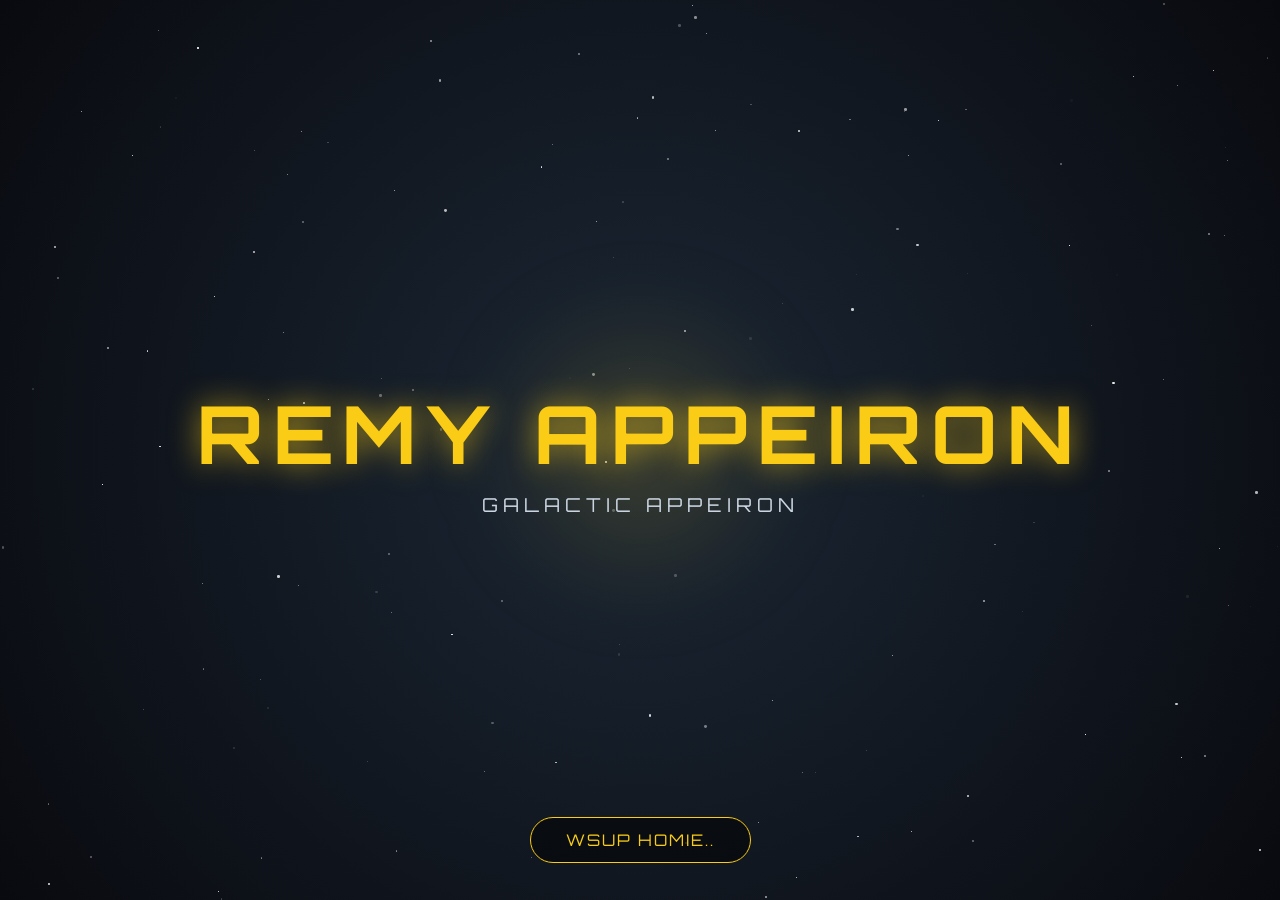
==== commit e3e24e5e: "Refactor index.html for improved structure and styling Updated the HTML structure and added necessar" ====
--- a/index.html
+++ b/index.html
@@ -1,290 +1,575 @@
 <!DOCTYPE html>
+
 <html lang="id">
+
 <head>
-    <meta charset="UTF-8">
-    <meta name="viewport" content="width=device-width, initial-scale=1.0">
-    <title>Remy Appeiron - Galactic</title>
-    <link href="https://fonts.googleapis.com/css2?family=Orbitron:wght@400;700&family=Montserrat:wght@300;400&display=swap" rel="stylesheet">
-    <style>
-        * { margin: 0; padding: 0; box-sizing: border-box; }
-        html { scroll-behavior: smooth; }
-        body { background-color: #020617; color: #fff; font-family: 'Montserrat', sans-serif; overflow-x: hidden; }
-
-        /* --- HERO SECTION --- */
-        .hero-section {
-            height: 100vh;
-            display: flex;
-            flex-direction: column;
-            justify-content: center;
-            align-items: center;
-            text-align: center;
-            position: relative;
-            background: #000;
-            overflow: hidden;
-        }
-
-        .stars-background {
-            position: absolute;
-            top: 0;
-            left: 0;
-            width: 100%;
-            height: 100%;
-            z-index: 1;
-            background: radial-gradient(circle at center, #1b2735 0%, #090a0f 100%);
-        }
-
-        .star {
-            position: absolute;
-            background: white;
-            border-radius: 50%;
-            opacity: 0.5;
-            animation: move-stars linear infinite;
-        }
-
-        @keyframes move-stars {
-            from { transform: translateY(0); }
-            to { transform: translateY(-100vh); }
-        }
-
-        .galaxy-glow {
-            position: absolute;
-            width: 300px;
-            height: 300px;
-            background: radial-gradient(circle, rgba(250, 204, 21, 0.2) 0%, transparent 70%);
-            filter: blur(50px);
-            z-index: 2;
-            animation: pulse 4s ease-in-out infinite;
-        }
-
-        @keyframes pulse {
-            0%, 100% { transform: scale(1); opacity: 0.3; }
-            50% { transform: scale(1.5); opacity: 0.6; }
-        }
-
-        .hero-content {
-            position: relative;
-            z-index: 10;
-        }
-
-        h1 {
-            font-family: 'Orbitron', sans-serif;
-            font-size: clamp(2.5rem, 10vw, 5rem);
-            color: #facc15;
-            text-shadow: 0 0 30px rgba(250, 204, 21, 0.7);
-            letter-spacing: 10px;
-            margin-bottom: 10px;
-        }
-
-        .subtitle {
-            font-family: 'Orbitron', sans-serif;
-            font-size: 1.2rem;
-            color: #cbd5e1;
-            letter-spacing: 5px;
-            text-transform: uppercase;
-        }
-
-        .footer-nav {
-            position: absolute;
-            bottom: 50px;
-            z-index: 10;
-        }
-
-        .web-link { 
-            font-family: 'Orbitron', sans-serif; 
-            color: #facc15; 
-            text-decoration: none; 
-            border: 1px solid #facc15; 
-            padding: 12px 35px; 
-            border-radius: 30px; 
-            transition: 0.3s; 
-            background: rgba(0,0,0,0.5); 
-            cursor: pointer;
-            letter-spacing: 2px;
-        }
-
-        .web-link:hover { background: #facc15; color: #000; box-shadow: 0 0 25px #facc15; }
-
-        /* --- SLIDE PAGE --- */
-        #slides { 
-            display: none; 
-            opacity: 0;
-            min-height: 100vh; 
-            padding: 80px 20px; 
-            background-color: #05070a; 
-            transition: opacity 1s ease;
-        }
-
-        .slide-content { max-width: 1100px; width: 100%; margin: 0 auto; }
-        .slide-header { font-family: 'Orbitron', sans-serif; color: #facc15; font-size: 2rem; margin-bottom: 40px; border-left: 5px solid #facc15; padding-left: 15px; }
-
-        .grid-container { 
-            display: grid; 
-            grid-template-columns: repeat(auto-fit, minmax(300px, 1fr)); 
-            gap: 25px; 
-        }
-
-        .card { 
-            background: rgba(255, 255, 255, 0.03); 
-            border-radius: 20px; 
-            overflow: hidden; 
-            border: 1px solid rgba(255, 255, 255, 0.1); 
-            transition: 0.3s; 
-            display: flex;
-            flex-direction: column;
-        }
-
-        .card:hover { transform: translateY(-10px); border-color: #facc15; }
-        .card-image { width: 100%; height: 250px; object-fit: cover; }
-        .card-body { padding: 20px; }
-        .card-body h3 { font-family: 'Orbitron', sans-serif; color: #facc15; margin-bottom: 10px; }
-        .card-body p { color: #cbd5e1; font-size: 0.9rem; line-height: 1.5; }
-    </style>
+
+    <meta charset="UTF-8">
+
+    <meta name="viewport" content="width=device-width, initial-scale=1.0">
+
+    <title>Remy Appeiron - Galactic</title>
+
+    <link href="https://fonts.googleapis.com/css2?family=Orbitron:wght@400;700&family=Montserrat:wght@300;400&display=swap" rel="stylesheet">
+
+    <style>
+
+        * { margin: 0; padding: 0; box-sizing: border-box; }
+
+        html { scroll-behavior: smooth; }
+
+        body { background-color: #020617; color: #fff; font-family: 'Montserrat', sans-serif; overflow-x: hidden; }
+
+
+
+        /* --- HERO SECTION --- */
+
+        .hero-section {
+
+            height: 100vh;
+
+            display: flex;
+
+            flex-direction: column;
+
+            justify-content: center;
+
+            align-items: center;
+
+            text-align: center;
+
+            position: relative;
+
+            background: #000;
+
+            overflow: hidden;
+
+        }
+
+
+
+        .stars-background {
+
+            position: absolute;
+
+            top: 0;
+
+            left: 0;
+
+            width: 100%;
+
+            height: 100%;
+
+            z-index: 1;
+
+            background: radial-gradient(circle at center, #1b2735 0%, #090a0f 100%);
+
+        }
+
+
+
+        .star {
+
+            position: absolute;
+
+            background: white;
+
+            border-radius: 50%;
+
+            opacity: 0.5;
+
+            animation: move-stars linear infinite;
+
+        }
+
+
+
+        @keyframes move-stars {
+
+            from { transform: translateY(0); }
+
+            to { transform: translateY(-100vh); }
+
+        }
+
+
+
+        .galaxy-glow {
+
+            position: absolute;
+
+            width: 300px;
+
+            height: 300px;
+
+            background: radial-gradient(circle, rgba(250, 204, 21, 0.2) 0%, transparent 70%);
+
+            filter: blur(50px);
+
+            z-index: 2;
+
+            animation: pulse 4s ease-in-out infinite;
+
+        }
+
+
+
+        @keyframes pulse {
+
+            0%, 100% { transform: scale(1); opacity: 0.3; }
+
+            50% { transform: scale(1.5); opacity: 0.6; }
+
+        }
+
+
+
+        .hero-content {
+
+            position: relative;
+
+            z-index: 10;
+
+        }
+
+
+
+        h1 {
+
+            font-family: 'Orbitron', sans-serif;
+
+            font-size: clamp(2.5rem, 10vw, 5rem);
+
+            color: #facc15;
+
+            text-shadow: 0 0 30px rgba(250, 204, 21, 0.7);
+
+            letter-spacing: 10px;
+
+            margin-bottom: 10px;
+
+        }
+
+
+
+        .subtitle {
+
+            font-family: 'Orbitron', sans-serif;
+
+            font-size: 1.2rem;
+
+            color: #cbd5e1;
+
+            letter-spacing: 5px;
+
+            text-transform: uppercase;
+
+        }
+
+
+
+        .footer-nav {
+
+            position: absolute;
+
+            bottom: 50px;
+
+            z-index: 10;
+
+        }
+
+
+
+        .web-link { 
+
+            font-family: 'Orbitron', sans-serif; 
+
+            color: #facc15; 
+
+            text-decoration: none; 
+
+            border: 1px solid #facc15; 
+
+            padding: 12px 35px; 
+
+            border-radius: 30px; 
+
+            transition: 0.3s; 
+
+            background: rgba(0,0,0,0.5); 
+
+            cursor: pointer;
+
+            letter-spacing: 2px;
+
+        }
+
+
+
+        .web-link:hover { background: #facc15; color: #000; box-shadow: 0 0 25px #facc15; }
+
+
+
+        /* --- SLIDE PAGE --- */
+
+        #slides { 
+
+            display: none; 
+
+            opacity: 0;
+
+            min-height: 100vh; 
+
+            padding: 80px 20px; 
+
+            background-color: #05070a; 
+
+            transition: opacity 1s ease;
+
+        }
+
+
+
+        .slide-content { max-width: 1100px; width: 100%; margin: 0 auto; }
+
+        .slide-header { font-family: 'Orbitron', sans-serif; color: #facc15; font-size: 2rem; margin-bottom: 40px; border-left: 5px solid #facc15; padding-left: 15px; }
+
+
+
+        .grid-container { 
+
+            display: grid; 
+
+            grid-template-columns: repeat(auto-fit, minmax(300px, 1fr)); 
+
+            gap: 25px; 
+
+        }
+
+
+
+        .card { 
+
+            background: rgba(255, 255, 255, 0.03); 
+
+            border-radius: 20px; 
+
+            overflow: hidden; 
+
+            border: 1px solid rgba(255, 255, 255, 0.1); 
+
+            transition: 0.3s; 
+
+            display: flex;
+
+            flex-direction: column;
+
+        }
+
+
+
+        .card:hover { transform: translateY(-10px); border-color: #facc15; }
+
+        .card-image { width: 100%; height: 250px; object-fit: cover; }
+
+        .card-body { padding: 20px; }
+
+        .card-body h3 { font-family: 'Orbitron', sans-serif; color: #facc15; margin-bottom: 10px; }
+
+        .card-body p { color: #cbd5e1; font-size: 0.9rem; line-height: 1.5; }
+
+    </style>
+
 </head>
+
 <body>
 
-    <audio id="spaceMusic" loop>
-        <source src="https://www.soundhelix.com/examples/mp3/SoundHelix-Song-8.mp3" type="audio/mpeg">
-    </audio>
-
-    <section class="hero-section">
-        <div class="stars-background" id="star-container"></div>
-        <div class="galaxy-glow"></div>
-
-        <div class="hero-content">
-            <h1>REMY APPEIRON</h1>
-            <p class="subtitle">GALACTIC APPEIRON</p>
-        </div>
-
-        <div class="footer-nav">
-            <a onclick="jalankanPage()" class="web-link">WSUP HOMIE..</a>
-        </div>
-    </section>
-
-    <section id="slides">
-        <div class="slide-content">
-            <h2 class="slide-header">Discovery Gallery</h2>
-            <div class="grid-container">
-                
-                <div class="card">
-                    <img src="https://images.unsplash.com/photo-1462331940025-496dfbfc7564?w=800" class="card-image" alt="Nebula">
-                    <div class="card-body">
-                        <h3>01. THE NEBULA</h3>
-                        <p>Awan antarbintang raksasa yang terdiri dari debu dan gas. Sering dijuluki "tempat pembibitan bintang".</p>
-                    </div>
-                </div>
-
-                <div class="card">
-                    <img src="https://images.unsplash.com/photo-1543722530-d2c3201371e7?q=80&w=1000" class="card-image" alt="Black Hole">
-                    <div class="card-body">
-                        <h3>02. GALAXY BIMASAKTI</h3>
-                        <p>Galaksi terbentuk dari awan gas dan debu yang runtuh akibat gravitasi, membentuk bintang-bintang di dalamnya.</p>
-                    </div>
-                </div>
-
-                <div class="card">
-                    <img src="https://images.unsplash.com/photo-1529788295308-1eace6f67388?w=800" class="card-image" alt="The Sun">
-                    <div class="card-body">
-                        <h3>03. THE SUN</h3>
-                        <p>Pusat gravitasi dari sistem tata surya kita. Bintang raksasa ini adalah sumber energi utama bagi kehidupan.</p>
-                    </div>
-                </div>
-                
-                <div class="card">
-                    <img src="https://images.unsplash.com/photo-1446776811953-b23d57bd21aa?w=800" class="card-image" alt="Space Tech">
-                    <div class="card-body">
-                        <h3>04. ORBITAL STATION</h3>
-                        <p>ISS: Pusat riset yang mengorbit Bumi untuk memantau galaksi secara real-time.</p>
-                    </div>
-                </div>
-                
-                <div class="card">
-                    <img src="https://images.unsplash.com/photo-1614728894747-a83421e2b9c9?w=800" class="card-image" alt="Mars">
-                    <div class="card-body">
-                        <h3>05. MARS</h3>
-                        <p>Dikenal sebagai Planet Merah karena besi oksida di permukaannya. Target kolonisasi masa depan.</p>
-                    </div>
-                </div>
-
-                <div class="card">
-                    <img src="https://images.unsplash.com/photo-1614730321146-b6fa6a46bcb4?w=800" class="card-image" alt="Earth">
-                    <div class="card-body">
-                        <h3>06. EARTH</h3>
-                        <p>Rumah kita. Satu-satunya planet yang diketahui memiliki air cair dan kehidupan.</p>
-                    </div>
-                </div>
-
-                <div class="card">
-                    <img src="https://images.unsplash.com/photo-1630839437035-dac17da580d0?w=800" class="card-image" alt="Jupiter">
-                    <div class="card-body">
-                        <h3>07. JUPITER</h3>
-                        <p>Raksasa Gas. Planet terbesar dengan badai raksasa legendaris, Great Red Spot.</p>
-                    </div>
-                </div>
-
-                <div class="card">
-                    <img src="https://images.unsplash.com/photo-1614732414444-096e5f1122d5?w=800" class="card-image" alt="Saturn">
-                    <div class="card-body">
-                        <h3>08. SATURN</h3>
-                        <p>Terkenal dengan sistem cincin esnya yang megah dan sangat luas.</p>
-                    </div>
-                </div>
-
-                <div class="card">
-                    <img src="https://images.unsplash.com/photo-1614732484003-ef9881555dc3?w=800" class="card-image" alt="Uranus">
-                    <div class="card-body">
-                        <h3>09. URANUS</h3>
-                        <p>Raksasa Es biru pucat unik yang berotasi dengan kemiringan yang sangat ekstrem.</p>
-                    </div>
-                </div>
-
-                <div class="card">
-                    <img src="https://images.unsplash.com/photo-1614313913007-2b4ae8ce32d6?w=800" class="card-image" alt="Neptune">
-                    <div class="card-body">
-                        <h3>10. NEPTUNE</h3>
-                        <p>Planet terjauh yang sangat dingin dengan angin kencang melampaui kecepatan suara.</p>
-                    </div>
-                </div>
-                
-            </div>
-            <p style="text-align: center; margin-top: 80px; font-family: 'Orbitron'; color: #facc15; font-size: 0.8rem; opacity: 0.6;">
-                © 2026 APPEIRON COMMUNITY
-            </p>
-        </div>
-    </section>
-
-    <script>
-        // BINTANG OTOMATIS
-        const container = document.getElementById('star-container');
-        for (let i = 0; i < 150; i++) {
-            const star = document.createElement('div');
-            star.className = 'star';
-            const size = Math.random() * 3 + 'px';
-            star.style.width = size;
-            star.style.height = size;
-            star.style.left = Math.random() * 100 + '%';
-            star.style.top = Math.random() * 100 + '%';
-            star.style.animationDuration = (Math.random() * 5 + 3) + 's';
-            star.style.opacity = Math.random();
-            container.appendChild(star);
-        }
-
-        // FUNGSI KLIK TOMBOL
-        function jalankanPage() {
-            // Putar Musik
-            const audio = document.getElementById("spaceMusic");
-            audio.volume = 0.4;
-            audio.play();
-
-            // Munculkan Halaman Slide
-            var target = document.getElementById("slides");
-            target.style.display = "block";
-            setTimeout(function() {
-                target.style.opacity = "1";
-                target.scrollIntoView({ behavior: 'smooth' });
-            }, 100);
-        }
-    </script>
+
+
+    <audio id="spaceMusic" loop>
+
+        <source src="https://www.soundhelix.com/examples/mp3/SoundHelix-Song-8.mp3" type="audio/mpeg">
+
+    </audio>
+
+
+
+    <section class="hero-section">
+
+        <div class="stars-background" id="star-container"></div>
+
+        <div class="galaxy-glow"></div>
+
+
+
+        <div class="hero-content">
+
+            <h1>REMY APPEIRON</h1>
+
+            <p class="subtitle">GALACTIC APPEIRON</p>
+
+        </div>
+
+
+
+        <div class="footer-nav">
+
+            <a onclick="jalankanPage()" class="web-link">WSUP HOMIE..</a>
+
+        </div>
+
+    </section>
+
+
+
+    <section id="slides">
+
+        <div class="slide-content">
+
+            <h2 class="slide-header">Discovery Gallery</h2>
+
+            <div class="grid-container">
+
+                
+
+                <div class="card">
+
+                    <img src="https://images.unsplash.com/photo-1462331940025-496dfbfc7564?w=800" class="card-image" alt="Nebula">
+
+                    <div class="card-body">
+
+                        <h3>01. THE NEBULA</h3>
+
+                        <p>Awan antarbintang raksasa yang terdiri dari debu dan gas. Sering dijuluki "tempat pembibitan bintang".</p>
+
+                    </div>
+
+                </div>
+
+
+
+                <div class="card">
+
+                    <img src="https://images.unsplash.com/photo-1543722530-d2c3201371e7?q=80&w=1000" class="card-image" alt="Black Hole">
+
+                    <div class="card-body">
+
+                        <h3>02. GALAXY BIMASAKTI</h3>
+
+                        <p>Galaksi terbentuk dari awan gas dan debu yang runtuh akibat gravitasi, membentuk bintang-bintang di dalamnya.</p>
+
+                    </div>
+
+                </div>
+
+
+
+                <div class="card">
+
+                    <img src="https://images.unsplash.com/photo-1529788295308-1eace6f67388?w=800" class="card-image" alt="The Sun">
+
+                    <div class="card-body">
+
+                        <h3>03. THE SUN</h3>
+
+                        <p>Pusat gravitasi dari sistem tata surya kita. Bintang raksasa ini adalah sumber energi utama bagi kehidupan.</p>
+
+                    </div>
+
+                </div>
+
+                
+
+                <div class="card">
+
+                    <img src="https://images.unsplash.com/photo-1446776811953-b23d57bd21aa?w=800" class="card-image" alt="Space Tech">
+
+                    <div class="card-body">
+
+                        <h3>04. ORBITAL STATION</h3>
+
+                        <p>ISS: Pusat riset yang mengorbit Bumi untuk memantau galaksi secara real-time.</p>
+
+                    </div>
+
+                </div>
+
+                
+
+                <div class="card">
+
+                    <img src="https://images.unsplash.com/photo-1614728894747-a83421e2b9c9?w=800" class="card-image" alt="Mars">
+
+                    <div class="card-body">
+
+                        <h3>05. MARS</h3>
+
+                        <p>Dikenal sebagai Planet Merah karena besi oksida di permukaannya. Target kolonisasi masa depan.</p>
+
+                    </div>
+
+                </div>
+
+
+
+                <div class="card">
+
+                    <img src="https://images.unsplash.com/photo-1614730321146-b6fa6a46bcb4?w=800" class="card-image" alt="Earth">
+
+                    <div class="card-body">
+
+                        <h3>06. EARTH</h3>
+
+                        <p>Rumah kita. Satu-satunya planet yang diketahui memiliki air cair dan kehidupan.</p>
+
+                    </div>
+
+                </div>
+
+
+
+                <div class="card">
+
+                    <img src="https://images.unsplash.com/photo-1630839437035-dac17da580d0?w=800" class="card-image" alt="Jupiter">
+
+                    <div class="card-body">
+
+                        <h3>07. JUPITER</h3>
+
+                        <p>Raksasa Gas. Planet terbesar dengan badai raksasa legendaris, Great Red Spot.</p>
+
+                    </div>
+
+                </div>
+
+
+
+                <div class="card">
+
+                    <img src="https://images.unsplash.com/photo-1614732414444-096e5f1122d5?w=800" class="card-image" alt="Saturn">
+
+                    <div class="card-body">
+
+                        <h3>08. SATURN</h3>
+
+                        <p>Terkenal dengan sistem cincin esnya yang megah dan sangat luas.</p>
+
+                    </div>
+
+                </div>
+
+
+
+                <div class="card">
+
+                    <img src="https://images.unsplash.com/photo-1614732484003-ef9881555dc3?w=800" class="card-image" alt="Uranus">
+
+                    <div class="card-body">
+
+                        <h3>09. URANUS</h3>
+
+                        <p>Raksasa Es biru pucat unik yang berotasi dengan kemiringan yang sangat ekstrem.</p>
+
+                    </div>
+
+                </div>
+
+
+
+                <div class="card">
+
+                    <img src="https://images.unsplash.com/photo-1614313913007-2b4ae8ce32d6?w=800" class="card-image" alt="Neptune">
+
+                    <div class="card-body">
+
+                        <h3>10. NEPTUNE</h3>
+
+                        <p>Planet terjauh yang sangat dingin dengan angin kencang melampaui kecepatan suara.</p>
+
+                    </div>
+
+                </div>
+
+                
+
+            </div>
+
+            <p style="text-align: center; margin-top: 80px; font-family: 'Orbitron'; color: #facc15; font-size: 0.8rem; opacity: 0.6;">
+
+                © 2026 APPEIRON COMMUNITY
+
+            </p>
+
+        </div>
+
+    </section>
+
+
+
+    <script>
+
+        // BINTANG OTOMATIS
+
+        const container = document.getElementById('star-container');
+
+        for (let i = 0; i < 150; i++) {
+
+            const star = document.createElement('div');
+
+            star.className = 'star';
+
+            const size = Math.random() * 3 + 'px';
+
+            star.style.width = size;
+
+            star.style.height = size;
+
+            star.style.left = Math.random() * 100 + '%';
+
+            star.style.top = Math.random() * 100 + '%';
+
+            star.style.animationDuration = (Math.random() * 5 + 3) + 's';
+
+            star.style.opacity = Math.random();
+
+            container.appendChild(star);
+
+        }
+
+
+
+        // FUNGSI KLIK TOMBOL
+
+        function jalankanPage() {
+
+            // Putar Musik
+
+            const audio = document.getElementById("spaceMusic");
+
+            audio.volume = 0.4;
+
+            audio.play();
+
+
+
+            // Munculkan Halaman Slide
+
+            var target = document.getElementById("slides");
+
+            target.style.display = "block";
+
+            setTimeout(function() {
+
+                target.style.opacity = "1";
+
+                target.scrollIntoView({ behavior: 'smooth' });
+
+            }, 100);
+
+        }
+
+    </script>
+
 </body>
+
 </html>
-
-Pas orang lain pencet bagian 02 . Galaxy Bima Sakti bisakah kamu membuatkan page muncul dan keluar star trek yg saya kirimkan tadi
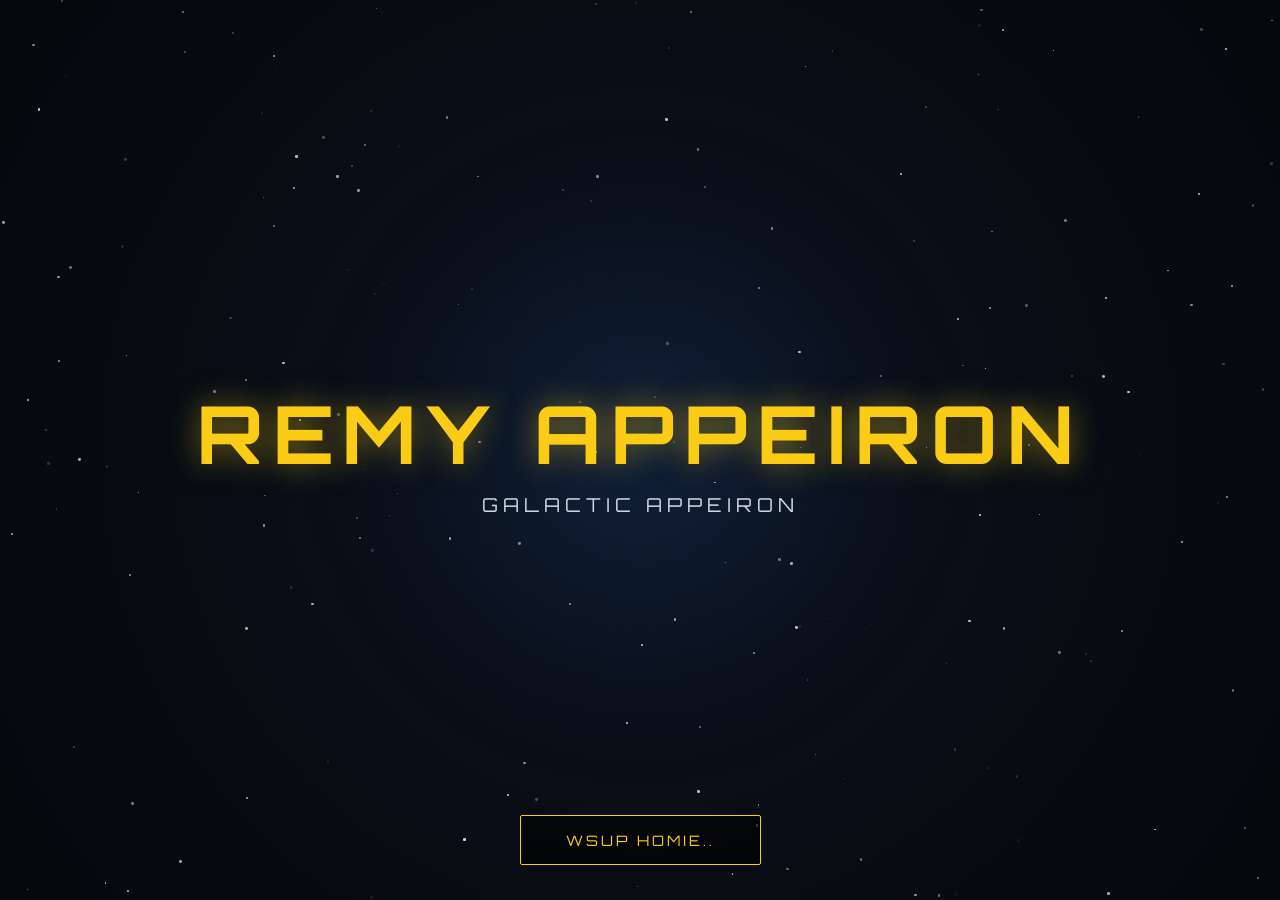
==== commit 990efbe7: "Refactor styles and update audio source in index.html" ====
--- a/index.html
+++ b/index.html
@@ -1,575 +1,259 @@
 <!DOCTYPE html>
-
 <html lang="id">
-
 <head>
-
     <meta charset="UTF-8">
-
     <meta name="viewport" content="width=device-width, initial-scale=1.0">
-
     <title>Remy Appeiron - Galactic</title>
-
     <link href="https://fonts.googleapis.com/css2?family=Orbitron:wght@400;700&family=Montserrat:wght@300;400&display=swap" rel="stylesheet">
-
     <style>
-
         * { margin: 0; padding: 0; box-sizing: border-box; }
-
         html { scroll-behavior: smooth; }
-
         body { background-color: #020617; color: #fff; font-family: 'Montserrat', sans-serif; overflow-x: hidden; }
 
-
-
         /* --- HERO SECTION --- */
-
         .hero-section {
-
             height: 100vh;
-
             display: flex;
-
             flex-direction: column;
-
             justify-content: center;
-
             align-items: center;
-
             text-align: center;
-
             position: relative;
-
             background: #000;
-
             overflow: hidden;
-
-        }
-
-
+        }
 
         .stars-background {
-
             position: absolute;
-
             top: 0;
-
             left: 0;
-
             width: 100%;
-
             height: 100%;
-
             z-index: 1;
-
-            background: radial-gradient(circle at center, #1b2735 0%, #090a0f 100%);
-
-        }
-
-
+            background: radial-gradient(circle at center, #0c1421 0%, #05070a 100%);
+        }
 
         .star {
-
             position: absolute;
-
             background: white;
-
             border-radius: 50%;
-
             opacity: 0.5;
-
             animation: move-stars linear infinite;
-
-        }
-
-
+        }
 
         @keyframes move-stars {
-
             from { transform: translateY(0); }
-
             to { transform: translateY(-100vh); }
-
-        }
-
-
+        }
 
         .galaxy-glow {
-
             position: absolute;
-
-            width: 300px;
-
-            height: 300px;
-
-            background: radial-gradient(circle, rgba(250, 204, 21, 0.2) 0%, transparent 70%);
-
-            filter: blur(50px);
-
+            width: 500px;
+            height: 500px;
+            background: radial-gradient(circle, rgba(59, 130, 246, 0.15) 0%, transparent 70%);
+            filter: blur(80px);
             z-index: 2;
-
-            animation: pulse 4s ease-in-out infinite;
-
-        }
-
-
+            animation: pulse 6s ease-in-out infinite;
+        }
 
         @keyframes pulse {
-
             0%, 100% { transform: scale(1); opacity: 0.3; }
-
-            50% { transform: scale(1.5); opacity: 0.6; }
-
-        }
-
-
-
-        .hero-content {
-
-            position: relative;
-
-            z-index: 10;
-
-        }
-
-
+            50% { transform: scale(1.3); opacity: 0.5; }
+        }
+
+        .hero-content { position: relative; z-index: 10; }
 
         h1 {
-
             font-family: 'Orbitron', sans-serif;
-
             font-size: clamp(2.5rem, 10vw, 5rem);
-
             color: #facc15;
-
-            text-shadow: 0 0 30px rgba(250, 204, 21, 0.7);
-
+            text-shadow: 0 0 30px rgba(250, 204, 21, 0.5);
             letter-spacing: 10px;
-
             margin-bottom: 10px;
-
-        }
-
-
+        }
 
         .subtitle {
-
             font-family: 'Orbitron', sans-serif;
-
             font-size: 1.2rem;
-
             color: #cbd5e1;
-
             letter-spacing: 5px;
-
             text-transform: uppercase;
-
-        }
-
-
-
-        .footer-nav {
-
-            position: absolute;
-
-            bottom: 50px;
-
-            z-index: 10;
-
-        }
-
-
+        }
+
+        .footer-nav { position: absolute; bottom: 50px; z-index: 10; }
 
         .web-link { 
-
             font-family: 'Orbitron', sans-serif; 
-
             color: #facc15; 
-
             text-decoration: none; 
-
             border: 1px solid #facc15; 
-
-            padding: 12px 35px; 
-
-            border-radius: 30px; 
-
-            transition: 0.3s; 
-
-            background: rgba(0,0,0,0.5); 
-
+            padding: 15px 45px; 
+            border-radius: 2px; 
+            transition: 0.4s; 
+            background: rgba(0,0,0,0.6); 
             cursor: pointer;
-
-            letter-spacing: 2px;
-
-        }
-
-
-
-        .web-link:hover { background: #facc15; color: #000; box-shadow: 0 0 25px #facc15; }
-
-
+            letter-spacing: 3px;
+            font-size: 0.9rem;
+        }
+
+        .web-link:hover { 
+            background: #facc15; 
+            color: #000; 
+            box-shadow: 0 0 30px rgba(250, 204, 21, 0.6); 
+        }
 
         /* --- SLIDE PAGE --- */
-
         #slides { 
-
             display: none; 
-
             opacity: 0;
-
             min-height: 100vh; 
-
-            padding: 80px 20px; 
-
+            padding: 100px 20px; 
             background-color: #05070a; 
-
-            transition: opacity 1s ease;
-
-        }
-
-
+            transition: opacity 1.5s ease;
+        }
 
         .slide-content { max-width: 1100px; width: 100%; margin: 0 auto; }
-
         .slide-header { font-family: 'Orbitron', sans-serif; color: #facc15; font-size: 2rem; margin-bottom: 40px; border-left: 5px solid #facc15; padding-left: 15px; }
 
-
-
         .grid-container { 
-
             display: grid; 
-
             grid-template-columns: repeat(auto-fit, minmax(300px, 1fr)); 
-
             gap: 25px; 
-
-        }
-
-
+        }
 
         .card { 
-
-            background: rgba(255, 255, 255, 0.03); 
-
-            border-radius: 20px; 
-
+            background: rgba(255, 255, 255, 0.02); 
+            border-radius: 10px; 
             overflow: hidden; 
-
-            border: 1px solid rgba(255, 255, 255, 0.1); 
-
-            transition: 0.3s; 
-
+            border: 1px solid rgba(255, 255, 255, 0.05); 
+            transition: 0.4s; 
             display: flex;
-
             flex-direction: column;
-
-        }
-
-
-
-        .card:hover { transform: translateY(-10px); border-color: #facc15; }
-
-        .card-image { width: 100%; height: 250px; object-fit: cover; }
-
-        .card-body { padding: 20px; }
-
-        .card-body h3 { font-family: 'Orbitron', sans-serif; color: #facc15; margin-bottom: 10px; }
-
-        .card-body p { color: #cbd5e1; font-size: 0.9rem; line-height: 1.5; }
-
+        }
+
+        .card:hover { transform: translateY(-10px); border-color: #facc15; background: rgba(255, 255, 255, 0.05); }
+        .card-image { width: 100%; height: 250px; object-fit: cover; filter: grayscale(30%); transition: 0.5s; }
+        .card:hover .card-image { filter: grayscale(0%); }
+        .card-body { padding: 25px; }
+        .card-body h3 { font-family: 'Orbitron', sans-serif; color: #facc15; margin-bottom: 12px; font-size: 1.1rem; }
+        .card-body p { color: #94a3b8; font-size: 0.85rem; line-height: 1.6; }
     </style>
-
 </head>
-
 <body>
 
-
-
     <audio id="spaceMusic" loop>
-
-        <source src="https://www.soundhelix.com/examples/mp3/SoundHelix-Song-8.mp3" type="audio/mpeg">
-
+        <source src="https://ia801509.us.archive.org/24/items/interstellar-main-theme/Interstellar%20-%20Main%20Theme.mp3" type="audio/mpeg">
     </audio>
 
-
-
     <section class="hero-section">
-
         <div class="stars-background" id="star-container"></div>
-
         <div class="galaxy-glow"></div>
 
-
-
         <div class="hero-content">
-
             <h1>REMY APPEIRON</h1>
-
             <p class="subtitle">GALACTIC APPEIRON</p>
-
         </div>
 
-
-
         <div class="footer-nav">
-
             <a onclick="jalankanPage()" class="web-link">WSUP HOMIE..</a>
-
         </div>
-
     </section>
 
-
-
     <section id="slides">
-
         <div class="slide-content">
-
             <h2 class="slide-header">Discovery Gallery</h2>
-
             <div class="grid-container">
-
                 
-
-                <div class="card">
-
+                <div class="card">
                     <img src="https://images.unsplash.com/photo-1462331940025-496dfbfc7564?w=800" class="card-image" alt="Nebula">
-
-                    <div class="card-body">
-
+                    <div class="card-body">
                         <h3>01. THE NEBULA</h3>
-
                         <p>Awan antarbintang raksasa yang terdiri dari debu dan gas. Sering dijuluki "tempat pembibitan bintang".</p>
-
-                    </div>
-
-                </div>
-
-
-
-                <div class="card">
-
-                    <img src="https://images.unsplash.com/photo-1543722530-d2c3201371e7?q=80&w=1000" class="card-image" alt="Black Hole">
-
-                    <div class="card-body">
-
+                    </div>
+                </div>
+
+                <div class="card">
+                    <img src="https://images.unsplash.com/photo-1543722530-d2c3201371e7?q=80&w=1000" class="card-image" alt="Galaxy">
+                    <div class="card-body">
                         <h3>02. GALAXY BIMASAKTI</h3>
-
                         <p>Galaksi terbentuk dari awan gas dan debu yang runtuh akibat gravitasi, membentuk bintang-bintang di dalamnya.</p>
-
-                    </div>
-
-                </div>
-
-
-
-                <div class="card">
-
-                    <img src="https://images.unsplash.com/photo-1529788295308-1eace6f67388?w=800" class="card-image" alt="The Sun">
-
-                    <div class="card-body">
-
+                    </div>
+                </div>
+
+                <div class="card">
+                    <img src="https://images.unsplash.com/photo-1529788295308-1eace6f67388?w=800" class="card-image" alt="Sun">
+                    <div class="card-body">
                         <h3>03. THE SUN</h3>
-
                         <p>Pusat gravitasi dari sistem tata surya kita. Bintang raksasa ini adalah sumber energi utama bagi kehidupan.</p>
-
-                    </div>
-
-                </div>
-
+                    </div>
+                </div>
                 
-
-                <div class="card">
-
+                <div class="card">
                     <img src="https://images.unsplash.com/photo-1446776811953-b23d57bd21aa?w=800" class="card-image" alt="Space Tech">
-
-                    <div class="card-body">
-
+                    <div class="card-body">
                         <h3>04. ORBITAL STATION</h3>
-
-                        <p>ISS: Pusat riset yang mengorbit Bumi untuk memantau galaksi secara real-time.</p>
-
-                    </div>
-
-                </div>
-
+                        <p>Pusat riset yang mengorbit Bumi untuk memantau galaksi secara real-time dari kegelapan ruang hampa.</p>
+                    </div>
+                </div>
                 
-
-                <div class="card">
-
+                <div class="card">
                     <img src="https://images.unsplash.com/photo-1614728894747-a83421e2b9c9?w=800" class="card-image" alt="Mars">
-
-                    <div class="card-body">
-
+                    <div class="card-body">
                         <h3>05. MARS</h3>
-
-                        <p>Dikenal sebagai Planet Merah karena besi oksida di permukaannya. Target kolonisasi masa depan.</p>
-
-                    </div>
-
-                </div>
-
-
-
-                <div class="card">
-
+                        <p>Dikenal sebagai Planet Merah karena besi oksida di permukaannya. Target kolonisasi masa depan manusia.</p>
+                    </div>
+                </div>
+
+                <div class="card">
                     <img src="https://images.unsplash.com/photo-1614730321146-b6fa6a46bcb4?w=800" class="card-image" alt="Earth">
-
-                    <div class="card-body">
-
+                    <div class="card-body">
                         <h3>06. EARTH</h3>
-
-                        <p>Rumah kita. Satu-satunya planet yang diketahui memiliki air cair dan kehidupan.</p>
-
-                    </div>
-
-                </div>
-
-
-
-                <div class="card">
-
-                    <img src="https://images.unsplash.com/photo-1630839437035-dac17da580d0?w=800" class="card-image" alt="Jupiter">
-
-                    <div class="card-body">
-
-                        <h3>07. JUPITER</h3>
-
-                        <p>Raksasa Gas. Planet terbesar dengan badai raksasa legendaris, Great Red Spot.</p>
-
-                    </div>
-
-                </div>
-
-
-
-                <div class="card">
-
-                    <img src="https://images.unsplash.com/photo-1614732414444-096e5f1122d5?w=800" class="card-image" alt="Saturn">
-
-                    <div class="card-body">
-
-                        <h3>08. SATURN</h3>
-
-                        <p>Terkenal dengan sistem cincin esnya yang megah dan sangat luas.</p>
-
-                    </div>
-
-                </div>
-
-
-
-                <div class="card">
-
-                    <img src="https://images.unsplash.com/photo-1614732484003-ef9881555dc3?w=800" class="card-image" alt="Uranus">
-
-                    <div class="card-body">
-
-                        <h3>09. URANUS</h3>
-
-                        <p>Raksasa Es biru pucat unik yang berotasi dengan kemiringan yang sangat ekstrem.</p>
-
-                    </div>
-
-                </div>
-
-
-
-                <div class="card">
-
-                    <img src="https://images.unsplash.com/photo-1614313913007-2b4ae8ce32d6?w=800" class="card-image" alt="Neptune">
-
-                    <div class="card-body">
-
-                        <h3>10. NEPTUNE</h3>
-
-                        <p>Planet terjauh yang sangat dingin dengan angin kencang melampaui kecepatan suara.</p>
-
-                    </div>
-
-                </div>
-
-                
-
+                        <p>Satu-satunya titik biru pucat yang diketahui memiliki air cair dan kehidupan di luasnya semesta.</p>
+                    </div>
+                </div>
             </div>
-
-            <p style="text-align: center; margin-top: 80px; font-family: 'Orbitron'; color: #facc15; font-size: 0.8rem; opacity: 0.6;">
-
+            <p style="text-align: center; margin-top: 80px; font-family: 'Orbitron'; color: #facc15; font-size: 0.7rem; opacity: 0.4; letter-spacing: 2px;">
                 © 2026 APPEIRON COMMUNITY
-
             </p>
-
         </div>
-
     </section>
 
 
 
     <script>
-
-        // BINTANG OTOMATIS
-
+        // GENERASI BINTANG OTOMATIS
         const container = document.getElementById('star-container');
-
-        for (let i = 0; i < 150; i++) {
-
+        for (let i = 0; i < 200; i++) {
             const star = document.createElement('div');
-
             star.className = 'star';
-
-            const size = Math.random() * 3 + 'px';
-
+            const size = Math.random() * 2 + 1 + 'px';
             star.style.width = size;
-
             star.style.height = size;
-
             star.style.left = Math.random() * 100 + '%';
-
             star.style.top = Math.random() * 100 + '%';
-
-            star.style.animationDuration = (Math.random() * 5 + 3) + 's';
-
-            star.style.opacity = Math.random();
-
+            star.style.animationDuration = (Math.random() * 10 + 5) + 's';
+            star.style.opacity = Math.random() * 0.8;
             container.appendChild(star);
-
-        }
-
-
-
-        // FUNGSI KLIK TOMBOL
-
+        }
+
+        // FUNGSI INISIASI HALAMAN
         function jalankanPage() {
-
-            // Putar Musik
-
+            // Putar Musik Interstellar
             const audio = document.getElementById("spaceMusic");
-
-            audio.volume = 0.4;
-
-            audio.play();
-
-
-
-            // Munculkan Halaman Slide
-
-            var target = document.getElementById("slides");
-
+            audio.volume = 0.5;
+            audio.play().catch(error => {
+                console.log("Autoplay dicegah browser, tapi suara akan aktif setelah interaksi.");
+            });
+
+            // Tampilkan Gallery dengan Animasi Fade In
+            const target = document.getElementById("slides");
             target.style.display = "block";
-
-            setTimeout(function() {
-
+            
+            setTimeout(() => {
                 target.style.opacity = "1";
-
                 target.scrollIntoView({ behavior: 'smooth' });
-
             }, 100);
-
-        }
-
+        }
     </script>
-
 </body>
-
 </html>
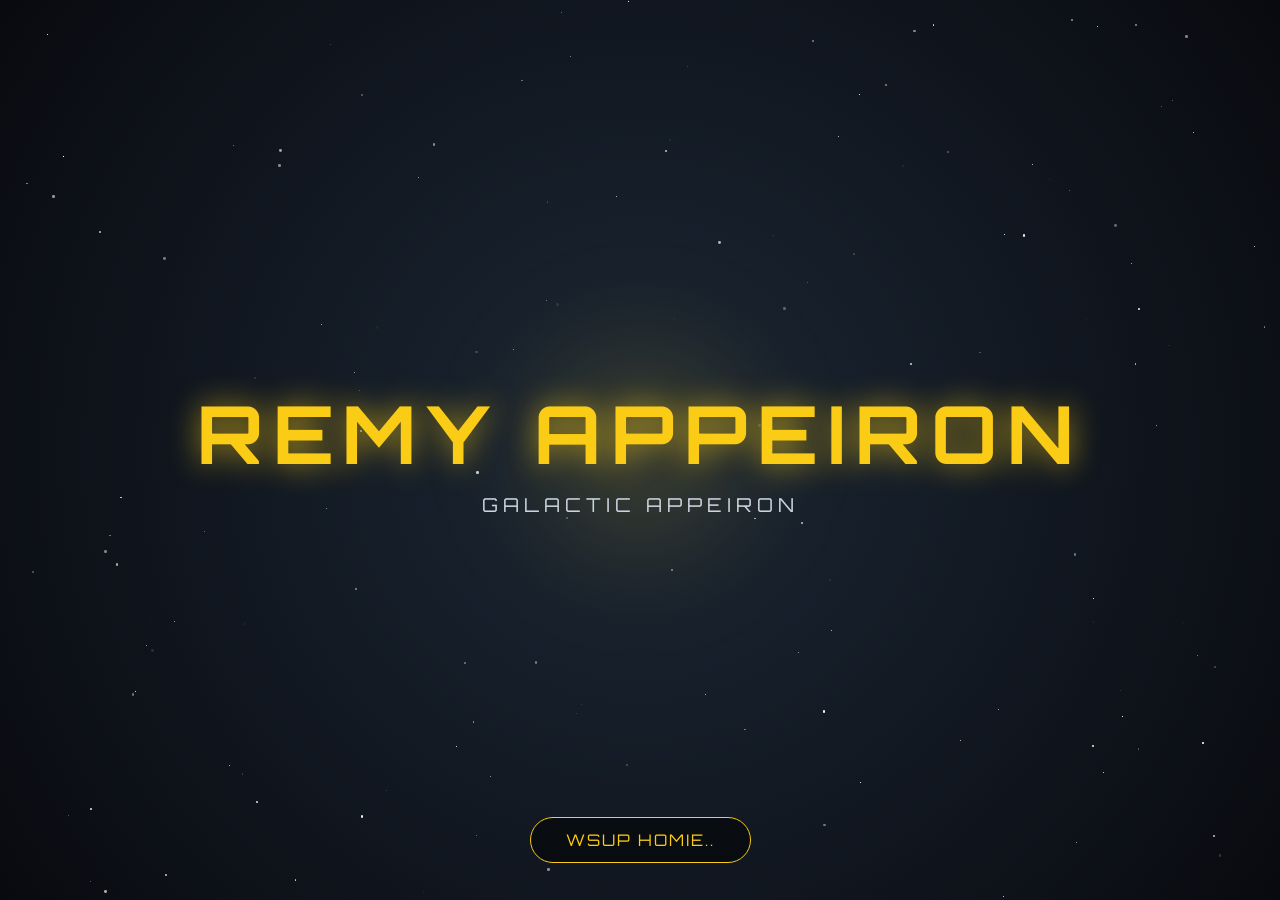
==== commit e1d53641: "Refactor index.html with style and content updates" ====
--- a/index.html
+++ b/index.html
@@ -1,259 +1,575 @@
 <!DOCTYPE html>
+
 <html lang="id">
+
 <head>
+
     <meta charset="UTF-8">
+
     <meta name="viewport" content="width=device-width, initial-scale=1.0">
+
     <title>Remy Appeiron - Galactic</title>
+
     <link href="https://fonts.googleapis.com/css2?family=Orbitron:wght@400;700&family=Montserrat:wght@300;400&display=swap" rel="stylesheet">
+
     <style>
+
         * { margin: 0; padding: 0; box-sizing: border-box; }
+
         html { scroll-behavior: smooth; }
+
         body { background-color: #020617; color: #fff; font-family: 'Montserrat', sans-serif; overflow-x: hidden; }
 
+
+
         /* --- HERO SECTION --- */
+
         .hero-section {
+
             height: 100vh;
+
             display: flex;
+
             flex-direction: column;
+
             justify-content: center;
+
             align-items: center;
+
             text-align: center;
+
             position: relative;
+
             background: #000;
+
             overflow: hidden;
-        }
+
+        }
+
+
 
         .stars-background {
+
             position: absolute;
+
             top: 0;
+
             left: 0;
+
             width: 100%;
+
             height: 100%;
+
             z-index: 1;
-            background: radial-gradient(circle at center, #0c1421 0%, #05070a 100%);
-        }
+
+            background: radial-gradient(circle at center, #1b2735 0%, #090a0f 100%);
+
+        }
+
+
 
         .star {
+
             position: absolute;
+
             background: white;
+
             border-radius: 50%;
+
             opacity: 0.5;
+
             animation: move-stars linear infinite;
-        }
+
+        }
+
+
 
         @keyframes move-stars {
+
             from { transform: translateY(0); }
+
             to { transform: translateY(-100vh); }
-        }
+
+        }
+
+
 
         .galaxy-glow {
+
             position: absolute;
-            width: 500px;
-            height: 500px;
-            background: radial-gradient(circle, rgba(59, 130, 246, 0.15) 0%, transparent 70%);
-            filter: blur(80px);
+
+            width: 300px;
+
+            height: 300px;
+
+            background: radial-gradient(circle, rgba(250, 204, 21, 0.2) 0%, transparent 70%);
+
+            filter: blur(50px);
+
             z-index: 2;
-            animation: pulse 6s ease-in-out infinite;
-        }
+
+            animation: pulse 4s ease-in-out infinite;
+
+        }
+
+
 
         @keyframes pulse {
+
             0%, 100% { transform: scale(1); opacity: 0.3; }
-            50% { transform: scale(1.3); opacity: 0.5; }
-        }
-
-        .hero-content { position: relative; z-index: 10; }
+
+            50% { transform: scale(1.5); opacity: 0.6; }
+
+        }
+
+
+
+        .hero-content {
+
+            position: relative;
+
+            z-index: 10;
+
+        }
+
+
 
         h1 {
+
             font-family: 'Orbitron', sans-serif;
+
             font-size: clamp(2.5rem, 10vw, 5rem);
+
             color: #facc15;
-            text-shadow: 0 0 30px rgba(250, 204, 21, 0.5);
+
+            text-shadow: 0 0 30px rgba(250, 204, 21, 0.7);
+
             letter-spacing: 10px;
+
             margin-bottom: 10px;
-        }
+
+        }
+
+
 
         .subtitle {
+
             font-family: 'Orbitron', sans-serif;
+
             font-size: 1.2rem;
+
             color: #cbd5e1;
+
             letter-spacing: 5px;
+
             text-transform: uppercase;
-        }
-
-        .footer-nav { position: absolute; bottom: 50px; z-index: 10; }
+
+        }
+
+
+
+        .footer-nav {
+
+            position: absolute;
+
+            bottom: 50px;
+
+            z-index: 10;
+
+        }
+
+
 
         .web-link { 
+
             font-family: 'Orbitron', sans-serif; 
+
             color: #facc15; 
+
             text-decoration: none; 
+
             border: 1px solid #facc15; 
-            padding: 15px 45px; 
-            border-radius: 2px; 
-            transition: 0.4s; 
-            background: rgba(0,0,0,0.6); 
+
+            padding: 12px 35px; 
+
+            border-radius: 30px; 
+
+            transition: 0.3s; 
+
+            background: rgba(0,0,0,0.5); 
+
             cursor: pointer;
-            letter-spacing: 3px;
-            font-size: 0.9rem;
-        }
-
-        .web-link:hover { 
-            background: #facc15; 
-            color: #000; 
-            box-shadow: 0 0 30px rgba(250, 204, 21, 0.6); 
-        }
+
+            letter-spacing: 2px;
+
+        }
+
+
+
+        .web-link:hover { background: #facc15; color: #000; box-shadow: 0 0 25px #facc15; }
+
+
 
         /* --- SLIDE PAGE --- */
+
         #slides { 
+
             display: none; 
+
             opacity: 0;
+
             min-height: 100vh; 
-            padding: 100px 20px; 
+
+            padding: 80px 20px; 
+
             background-color: #05070a; 
-            transition: opacity 1.5s ease;
-        }
+
+            transition: opacity 1s ease;
+
+        }
+
+
 
         .slide-content { max-width: 1100px; width: 100%; margin: 0 auto; }
+
         .slide-header { font-family: 'Orbitron', sans-serif; color: #facc15; font-size: 2rem; margin-bottom: 40px; border-left: 5px solid #facc15; padding-left: 15px; }
 
+
+
         .grid-container { 
+
             display: grid; 
+
             grid-template-columns: repeat(auto-fit, minmax(300px, 1fr)); 
+
             gap: 25px; 
-        }
+
+        }
+
+
 
         .card { 
-            background: rgba(255, 255, 255, 0.02); 
-            border-radius: 10px; 
+
+            background: rgba(255, 255, 255, 0.03); 
+
+            border-radius: 20px; 
+
             overflow: hidden; 
-            border: 1px solid rgba(255, 255, 255, 0.05); 
-            transition: 0.4s; 
+
+            border: 1px solid rgba(255, 255, 255, 0.1); 
+
+            transition: 0.3s; 
+
             display: flex;
+
             flex-direction: column;
-        }
-
-        .card:hover { transform: translateY(-10px); border-color: #facc15; background: rgba(255, 255, 255, 0.05); }
-        .card-image { width: 100%; height: 250px; object-fit: cover; filter: grayscale(30%); transition: 0.5s; }
-        .card:hover .card-image { filter: grayscale(0%); }
-        .card-body { padding: 25px; }
-        .card-body h3 { font-family: 'Orbitron', sans-serif; color: #facc15; margin-bottom: 12px; font-size: 1.1rem; }
-        .card-body p { color: #94a3b8; font-size: 0.85rem; line-height: 1.6; }
+
+        }
+
+
+
+        .card:hover { transform: translateY(-10px); border-color: #facc15; }
+
+        .card-image { width: 100%; height: 250px; object-fit: cover; }
+
+        .card-body { padding: 20px; }
+
+        .card-body h3 { font-family: 'Orbitron', sans-serif; color: #facc15; margin-bottom: 10px; }
+
+        .card-body p { color: #cbd5e1; font-size: 0.9rem; line-height: 1.5; }
+
     </style>
+
 </head>
+
 <body>
 
+
+
     <audio id="spaceMusic" loop>
-        <source src="https://ia801509.us.archive.org/24/items/interstellar-main-theme/Interstellar%20-%20Main%20Theme.mp3" type="audio/mpeg">
+
+        <source src="https://www.soundhelix.com/examples/mp3/SoundHelix-Song-8.mp3" type="audio/mpeg">
+
     </audio>
 
+
+
     <section class="hero-section">
+
         <div class="stars-background" id="star-container"></div>
+
         <div class="galaxy-glow"></div>
 
+
+
         <div class="hero-content">
+
             <h1>REMY APPEIRON</h1>
+
             <p class="subtitle">GALACTIC APPEIRON</p>
+
         </div>
 
+
+
         <div class="footer-nav">
+
             <a onclick="jalankanPage()" class="web-link">WSUP HOMIE..</a>
+
         </div>
+
     </section>
 
+
+
     <section id="slides">
+
         <div class="slide-content">
+
             <h2 class="slide-header">Discovery Gallery</h2>
+
             <div class="grid-container">
+
                 
-                <div class="card">
+
+                <div class="card">
+
                     <img src="https://images.unsplash.com/photo-1462331940025-496dfbfc7564?w=800" class="card-image" alt="Nebula">
-                    <div class="card-body">
+
+                    <div class="card-body">
+
                         <h3>01. THE NEBULA</h3>
+
                         <p>Awan antarbintang raksasa yang terdiri dari debu dan gas. Sering dijuluki "tempat pembibitan bintang".</p>
-                    </div>
-                </div>
-
-                <div class="card">
-                    <img src="https://images.unsplash.com/photo-1543722530-d2c3201371e7?q=80&w=1000" class="card-image" alt="Galaxy">
-                    <div class="card-body">
+
+                    </div>
+
+                </div>
+
+
+
+                <div class="card">
+
+                    <img src="https://images.unsplash.com/photo-1543722530-d2c3201371e7?q=80&w=1000" class="card-image" alt="Black Hole">
+
+                    <div class="card-body">
+
                         <h3>02. GALAXY BIMASAKTI</h3>
+
                         <p>Galaksi terbentuk dari awan gas dan debu yang runtuh akibat gravitasi, membentuk bintang-bintang di dalamnya.</p>
-                    </div>
-                </div>
-
-                <div class="card">
-                    <img src="https://images.unsplash.com/photo-1529788295308-1eace6f67388?w=800" class="card-image" alt="Sun">
-                    <div class="card-body">
+
+                    </div>
+
+                </div>
+
+
+
+                <div class="card">
+
+                    <img src="https://images.unsplash.com/photo-1529788295308-1eace6f67388?w=800" class="card-image" alt="The Sun">
+
+                    <div class="card-body">
+
                         <h3>03. THE SUN</h3>
+
                         <p>Pusat gravitasi dari sistem tata surya kita. Bintang raksasa ini adalah sumber energi utama bagi kehidupan.</p>
-                    </div>
-                </div>
+
+                    </div>
+
+                </div>
+
                 
-                <div class="card">
+
+                <div class="card">
+
                     <img src="https://images.unsplash.com/photo-1446776811953-b23d57bd21aa?w=800" class="card-image" alt="Space Tech">
-                    <div class="card-body">
+
+                    <div class="card-body">
+
                         <h3>04. ORBITAL STATION</h3>
-                        <p>Pusat riset yang mengorbit Bumi untuk memantau galaksi secara real-time dari kegelapan ruang hampa.</p>
-                    </div>
-                </div>
+
+                        <p>ISS: Pusat riset yang mengorbit Bumi untuk memantau galaksi secara real-time.</p>
+
+                    </div>
+
+                </div>
+
                 
-                <div class="card">
+
+                <div class="card">
+
                     <img src="https://images.unsplash.com/photo-1614728894747-a83421e2b9c9?w=800" class="card-image" alt="Mars">
-                    <div class="card-body">
+
+                    <div class="card-body">
+
                         <h3>05. MARS</h3>
-                        <p>Dikenal sebagai Planet Merah karena besi oksida di permukaannya. Target kolonisasi masa depan manusia.</p>
-                    </div>
-                </div>
-
-                <div class="card">
+
+                        <p>Dikenal sebagai Planet Merah karena besi oksida di permukaannya. Target kolonisasi masa depan.</p>
+
+                    </div>
+
+                </div>
+
+
+
+                <div class="card">
+
                     <img src="https://images.unsplash.com/photo-1614730321146-b6fa6a46bcb4?w=800" class="card-image" alt="Earth">
-                    <div class="card-body">
+
+                    <div class="card-body">
+
                         <h3>06. EARTH</h3>
-                        <p>Satu-satunya titik biru pucat yang diketahui memiliki air cair dan kehidupan di luasnya semesta.</p>
-                    </div>
-                </div>
+
+                        <p>Rumah kita. Satu-satunya planet yang diketahui memiliki air cair dan kehidupan.</p>
+
+                    </div>
+
+                </div>
+
+
+
+                <div class="card">
+
+                    <img src="https://images.unsplash.com/photo-1630839437035-dac17da580d0?w=800" class="card-image" alt="Jupiter">
+
+                    <div class="card-body">
+
+                        <h3>07. JUPITER</h3>
+
+                        <p>Raksasa Gas. Planet terbesar dengan badai raksasa legendaris, Great Red Spot.</p>
+
+                    </div>
+
+                </div>
+
+
+
+                <div class="card">
+
+                    <img src="https://images.unsplash.com/photo-1614732414444-096e5f1122d5?w=800" class="card-image" alt="Saturn">
+
+                    <div class="card-body">
+
+                        <h3>08. SATURN</h3>
+
+                        <p>Terkenal dengan sistem cincin esnya yang megah dan sangat luas.</p>
+
+                    </div>
+
+                </div>
+
+
+
+                <div class="card">
+
+                    <img src="https://images.unsplash.com/photo-1614732484003-ef9881555dc3?w=800" class="card-image" alt="Uranus">
+
+                    <div class="card-body">
+
+                        <h3>09. URANUS</h3>
+
+                        <p>Raksasa Es biru pucat unik yang berotasi dengan kemiringan yang sangat ekstrem.</p>
+
+                    </div>
+
+                </div>
+
+
+
+                <div class="card">
+
+                    <img src="https://images.unsplash.com/photo-1614313913007-2b4ae8ce32d6?w=800" class="card-image" alt="Neptune">
+
+                    <div class="card-body">
+
+                        <h3>10. NEPTUNE</h3>
+
+                        <p>Planet terjauh yang sangat dingin dengan angin kencang melampaui kecepatan suara.</p>
+
+                    </div>
+
+                </div>
+
+                
+
             </div>
-            <p style="text-align: center; margin-top: 80px; font-family: 'Orbitron'; color: #facc15; font-size: 0.7rem; opacity: 0.4; letter-spacing: 2px;">
+
+            <p style="text-align: center; margin-top: 80px; font-family: 'Orbitron'; color: #facc15; font-size: 0.8rem; opacity: 0.6;">
+
                 © 2026 APPEIRON COMMUNITY
+
             </p>
+
         </div>
+
     </section>
 
 
 
     <script>
-        // GENERASI BINTANG OTOMATIS
+
+        // BINTANG OTOMATIS
+
         const container = document.getElementById('star-container');
-        for (let i = 0; i < 200; i++) {
+
+        for (let i = 0; i < 150; i++) {
+
             const star = document.createElement('div');
+
             star.className = 'star';
-            const size = Math.random() * 2 + 1 + 'px';
+
+            const size = Math.random() * 3 + 'px';
+
             star.style.width = size;
+
             star.style.height = size;
+
             star.style.left = Math.random() * 100 + '%';
+
             star.style.top = Math.random() * 100 + '%';
-            star.style.animationDuration = (Math.random() * 10 + 5) + 's';
-            star.style.opacity = Math.random() * 0.8;
+
+            star.style.animationDuration = (Math.random() * 5 + 3) + 's';
+
+            star.style.opacity = Math.random();
+
             container.appendChild(star);
-        }
-
-        // FUNGSI INISIASI HALAMAN
+
+        }
+
+
+
+        // FUNGSI KLIK TOMBOL
+
         function jalankanPage() {
-            // Putar Musik Interstellar
+
+            // Putar Musik
+
             const audio = document.getElementById("spaceMusic");
-            audio.volume = 0.5;
-            audio.play().catch(error => {
-                console.log("Autoplay dicegah browser, tapi suara akan aktif setelah interaksi.");
-            });
-
-            // Tampilkan Gallery dengan Animasi Fade In
-            const target = document.getElementById("slides");
+
+            audio.volume = 0.4;
+
+            audio.play();
+
+
+
+            // Munculkan Halaman Slide
+
+            var target = document.getElementById("slides");
+
             target.style.display = "block";
-            
-            setTimeout(() => {
+
+            setTimeout(function() {
+
                 target.style.opacity = "1";
+
                 target.scrollIntoView({ behavior: 'smooth' });
+
             }, 100);
-        }
+
+        }
+
     </script>
+
 </body>
+
 </html>
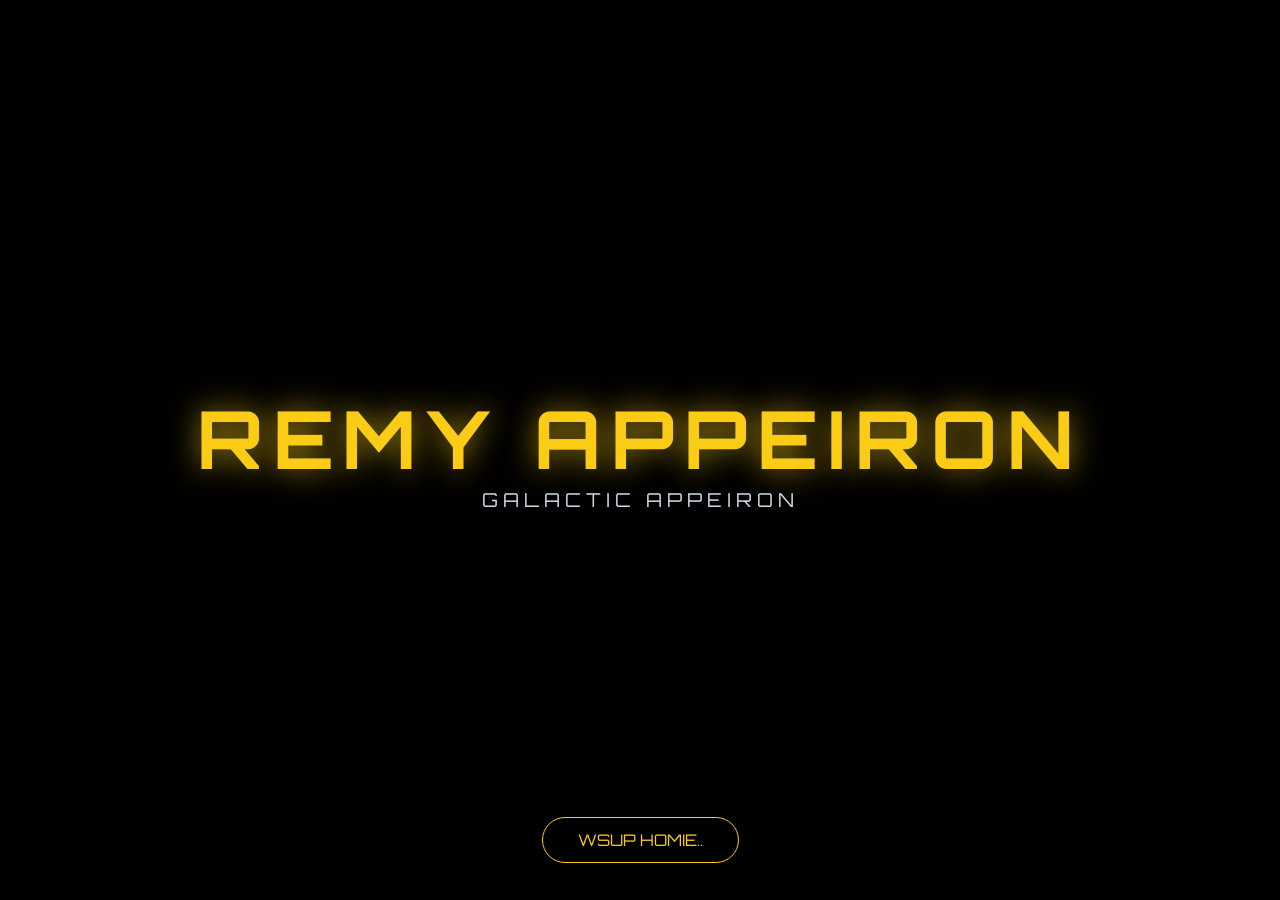
==== commit a50333fb: "Refactor index.html for better structure and styling Refactor HTML structure and improve styling for" ====
--- a/index.html
+++ b/index.html
@@ -1,575 +1,226 @@
 <!DOCTYPE html>
-
 <html lang="id">
-
 <head>
-
     <meta charset="UTF-8">
-
     <meta name="viewport" content="width=device-width, initial-scale=1.0">
-
     <title>Remy Appeiron - Galactic</title>
-
     <link href="https://fonts.googleapis.com/css2?family=Orbitron:wght@400;700&family=Montserrat:wght@300;400&display=swap" rel="stylesheet">
-
     <style>
-
         * { margin: 0; padding: 0; box-sizing: border-box; }
-
-        html { scroll-behavior: smooth; }
-
         body { background-color: #020617; color: #fff; font-family: 'Montserrat', sans-serif; overflow-x: hidden; }
-
-
-
-        /* --- HERO SECTION --- */
-
-        .hero-section {
-
-            height: 100vh;
-
-            display: flex;
-
-            flex-direction: column;
-
-            justify-content: center;
-
-            align-items: center;
-
-            text-align: center;
-
-            position: relative;
-
-            background: #000;
-
-            overflow: hidden;
-
+        
+        .hero-section { height: 100vh; display: flex; flex-direction: column; justify-content: center; align-items: center; text-align: center; position: relative; background: #000; }
+        h1 { font-family: 'Orbitron', sans-serif; font-size: clamp(2.5rem, 10vw, 5rem); color: #facc15; text-shadow: 0 0 30px rgba(250, 204, 21, 0.7); letter-spacing: 10px; }
+        .subtitle { font-family: 'Orbitron', sans-serif; font-size: 1.2rem; color: #cbd5e1; letter-spacing: 5px; text-transform: uppercase; }
+        
+        .footer-nav { position: absolute; bottom: 50px; }
+        .web-link { font-family: 'Orbitron', sans-serif; color: #facc15; text-decoration: none; border: 1px solid #facc15; padding: 12px 35px; border-radius: 30px; cursor: pointer; transition: 0.3s; background: rgba(0,0,0,0.3); }
+        .web-link:hover { background: #facc15; color: #000; box-shadow: 0 0 25px #facc15; }
+        
+        #slides { display: none; opacity: 0; min-height: 100vh; padding: 80px 20px; background-color: #05070a; transition: opacity 1s ease; }
+        .grid-container { display: grid; grid-template-columns: repeat(auto-fit, minmax(300px, 1fr)); gap: 25px; }
+        
+        /* EFEK GLOW KUNING */
+        .card { background: rgba(255, 255, 255, 0.03); border-radius: 20px; overflow: hidden; border: 1px solid rgba(255, 255, 255, 0.1); transition: 0.3s; cursor: pointer; display: flex; flex-direction: column; }
+        .card:hover { transform: translateY(-10px); border-color: #facc15; box-shadow: 0 0 25px rgba(250, 204, 21, 0.5); }
+        
+        .card-image { width: 100%; height: 200px; object-fit: cover; }
+        .card-body { padding: 20px; flex-grow: 1; }
+        .card-body h3 { font-family: 'Orbitron', sans-serif; color: #facc15; margin-bottom: 10px; font-size: 1.1rem; }
+        .card-body p { color: #cbd5e1; font-size: 0.85rem; line-height: 1.6; }
+
+        .star-trek-box { width: 100%; height: 200px; background: #000; position: relative; }
+        #starTrekCanvas { width: 100% !important; height: 100% !important; display: block; }
+    </style>
+</head>
+<body>
+
+    <section class="hero-section">
+        <div class="hero-content">
+            <h1>REMY APPEIRON</h1>
+            <p class="subtitle">GALACTIC APPEIRON</p>
+        </div>
+        <div class="footer-nav">
+            <a onclick="jalankanPage()" class="web-link">WSUP HOMIE..</a>
+        </div>
+    </section>
+
+    <section id="slides">
+        <div class="slide-content">
+            <h2 style="font-family:'Orbitron'; color:#facc15; margin-bottom:40px; border-left: 5px solid #facc15; padding-left: 15px;">Discovery Gallery</h2>
+            <div class="grid-container">
+                
+                <div class="card">
+                    <img src="https://images.unsplash.com/photo-1462331940025-496dfbfc7564?w=800" class="card-image">
+                    <div class="card-body">
+                        <h3>01. THE NEBULA</h3>
+                        <p>Awan raksasa yang terdiri dari debu dan gas. Nebula adalah "tempat pembibitan bintang" di mana gravitasi menarik material kosmik hingga membentuk bintang baru yang bercahaya.</p>
+                    </div>
+                </div>
+
+                <div class="card">
+                    <img src="https://images.unsplash.com/photo-1543722530-d2c3201371e7?w=800" class="card-image">
+                    <div class="card-body">
+                        <h3>02. GALAXY</h3>
+                        <p>Bimasakti mengandung ratusan miliar bintang. Galaksi spiral kita ini berputar dengan lubang hitam supermasif di tengahnya yang menjaga kestabilan sistem tata surya.</p>
+                    </div>
+                </div>
+
+                <div class="card">
+                    <img src="https://images.unsplash.com/photo-1529788295308-1eace6f67388?w=800" class="card-image">
+                    <div class="card-body">
+                        <h3>03. THE SUN</h3>
+                        <p>Bintang terdekat kita. Matahari adalah bola plasma raksasa yang mengubah 600 juta ton hidrogen menjadi helium setiap detik melalui fusi nuklir untuk menghangatkan bumi.</p>
+                    </div>
+                </div>
+
+                <div class="card">
+                    <img src="https://images.unsplash.com/photo-1614728894747-a83421e2b9c9?w=800" class="card-image">
+                    <div class="card-body">
+                        <h3>04. MARS</h3>
+                        <p>Planet merah yang kaya oksida besi. Mars memiliki gunung tertinggi di tata surya, Olympus Mons, yang tiga kali lebih tinggi dari Gunung Everest.</p>
+                    </div>
+                </div>
+
+                <div class="card">
+                    <img src="https://images.unsplash.com/photo-1614730321146-b6fa6a46bcb4?w=800" class="card-image">
+                    <div class="card-body">
+                        <h3>05. EARTH</h3>
+                        <p>Satu-satunya tempat yang diketahui memiliki kehidupan. Dengan atmosfer kaya oksigen dan air cair, Bumi adalah permata biru yang langka di kegelapan ruang angkasa.</p>
+                    </div>
+                </div>
+
+                <div class="card">
+                    <img src="https://images.unsplash.com/photo-1630839437035-dac17da580d0?w=800" class="card-image">
+                    <div class="card-body">
+                        <h3>06. JUPITER</h3>
+                        <p>Raksasa gas dengan "Bintik Merah Besar", sebuah badai raksasa yang lebih luas dari Bumi dan telah mengamuk selama ratusan tahun tanpa henti.</p>
+                    </div>
+                </div>
+
+                <div class="card">
+                    <img src="https://images.unsplash.com/photo-1614732414444-096e5f1122d5?w=800" class="card-image">
+                    <div class="card-body">
+                        <h3>07. SATURN</h3>
+                        <p>Dikenal karena sistem cincinnya yang spektakuler dari partikel es dan batu. Meskipun sangat besar, Saturnus adalah planet yang paling tidak padat (bisa terapung di air).</p>
+                    </div>
+                </div>
+
+                <div class="card">
+                    <img src="https://images.unsplash.com/photo-1614732484003-ef9881555dc3?w=800" class="card-image">
+                    <div class="card-body">
+                        <h3>08. URANUS</h3>
+                        <p>Planet es yang unik karena berputar miring hampir 90 derajat. Atmosfernya mengandung metana yang memberinya warna biru kehijauan yang tenang.</p>
+                    </div>
+                </div>
+
+                <div class="card">
+                    <img src="https://images.unsplash.com/photo-1614313913007-2b4ae8ce32d6?w=800" class="card-image">
+                    <div class="card-body">
+                        <h3>09. NEPTUNE</h3>
+                        <p>Planet paling berangin di tata surya kita. Kecepatan angin di sini bisa mencapai 2.100 km/jam, jauh melampaui kecepatan suara di Bumi.</p>
+                    </div>
+                </div>
+
+                <div class="card">
+                    <img src="https://images.unsplash.com/photo-1446776811953-b23d57bd21aa?w=800" class="card-image">
+                    <div class="card-body">
+                        <h3>10. STATION</h3>
+                        <p>International Space Station (ISS) adalah bukti kecanggihan manusia. Ia mengelilingi Bumi 16 kali dalam sehari, memberi rumah bagi astronot yang meneliti masa depan kita.</p>
+                    </div>
+                </div>
+
+                <div class="card">
+                    <div class="star-trek-box"><canvas id="starTrekCanvas"></canvas></div>
+                    <div class="card-body">
+                        <h3>11. STAR TREK (WARP SPEED)</h3>
+                        <p>Melampaui batas fisika konvensional, Warp Drive melipat ruang-waktu untuk memungkinkan perjalanan antar-galaksi dalam sekejap mata.</p>
+                    </div>
+                </div>
+
+            </div>
+        </div>
+    </section>
+
+    <audio id="spaceMusic" loop preload="auto" crossorigin="anonymous">
+        <source src="https://www.soundhelix.com/examples/mp3/SoundHelix-Song-8.mp3" type="audio/mpeg">
+    </audio>
+
+    <script type="x-shader/x-fragment" id="stFrag">#version 300 es
+    precision highp float;
+    out vec4 O;
+    uniform vec2 res;
+    uniform float t;
+    float rnd(vec2 p) { p=fract(p*vec2(12.9898,78.233)); p+=dot(p,p+34.56); return fract(p.x*p.y); }
+    float noise(in vec2 p) { vec2 i=floor(p), f=fract(p), u=f*f*(3.-2.*f); return mix(mix(rnd(i),rnd(i+vec2(1,0)),u.x),mix(rnd(i+vec2(0,1)),rnd(i+1.),u.x),u.y); }
+    float fbm(vec2 p) { float t=.0, a=1.; mat2 m=mat2(1.,-.5,.2,1.2); for (int i=0; i<5; i++) { t+=a*noise(p); p*=2.*m; a*=.5; } return t; }
+    float clouds(vec2 p) { float d=1., t=.0; for (float i=.0; i<3.; i++) { float a=d*fbm(i*10.+p.x*.2+.2*(1.+i)*p.y+d+i*i+p); t=mix(t,d,a); d=a; p*=2./(i+1.); } return t; }
+    void main() {
+        vec2 uv=(gl_FragCoord.xy-.5*res)/min(res.x,res.y);
+        vec3 col=vec3(0);
+        float bg=clouds(vec2(uv.x*2.+t*.5,-uv.y));
+        uv*=1.-.3*(sin(t*.2)*.5+.5);
+        for (float i=1.; i<12.; i++) {
+            uv+=.1*cos(i*vec2(.1+.01*i, .8)+i*i+t*.5+.1*uv.x);
+            col+=.00125/length(uv)*(cos(sin(i)*vec3(1,2,3))+1.);
+            float b=noise(i+uv+bg*1.731);
+            col+=.002*b/length(max(uv,vec2(b*uv.x*.02,uv.y)));
+            col=mix(col,vec3(bg*.25,bg*.137,bg*.05),length(uv));
         }
-
-
-
-        .stars-background {
-
-            position: absolute;
-
-            top: 0;
-
-            left: 0;
-
-            width: 100%;
-
-            height: 100%;
-
-            z-index: 1;
-
-            background: radial-gradient(circle at center, #1b2735 0%, #090a0f 100%);
-
+        O=vec4(col,1);
+    }
+    </script>
+
+    <script>
+        function jalankanPage() {
+            const audio = document.getElementById("spaceMusic");
+            // Link cadangan Interstellar jika SoundHelix tadi hanya testing
+            audio.src = "https://cdn.pixabay.com/audio/2022/03/10/audio_c8c8a73484.mp3"; 
+            audio.volume = 0.5;
+            
+            audio.play().then(() => {
+                console.log("Musik diputar");
+            }).catch(error => {
+                console.log("Autoplay diblokir browser, butuh interaksi user.");
+            });
+
+            const slides = document.getElementById("slides");
+            slides.style.display = "block";
+            setTimeout(() => { 
+                slides.style.opacity = "1"; 
+                slides.scrollIntoView({ behavior: 'smooth' }); 
+            }, 100);
+
+            initStarTrek();
         }
 
-
-
-        .star {
-
-            position: absolute;
-
-            background: white;
-
-            border-radius: 50%;
-
-            opacity: 0.5;
-
-            animation: move-stars linear infinite;
-
+        function initStarTrek() {
+            const canvas = document.getElementById('starTrekCanvas');
+            const gl = canvas.getContext('webgl2');
+            const program = gl.createProgram();
+            const vs = gl.createShader(gl.VERTEX_SHADER);
+            gl.shaderSource(vs, "#version 300 es\nin vec4 p; void main(){gl_Position=p;}");
+            gl.compileShader(vs);
+            const fs = gl.createShader(gl.FRAGMENT_SHADER);
+            gl.shaderSource(fs, document.getElementById('stFrag').textContent);
+            gl.compileShader(fs);
+            gl.attachShader(program, vs); gl.attachShader(program, fs); gl.linkProgram(program); gl.useProgram(program);
+            const buf = gl.createBuffer(); gl.bindBuffer(gl.ARRAY_BUFFER, buf);
+            gl.bufferData(gl.ARRAY_BUFFER, new Float32Array([-1,-1,1,-1,-1,1,1,1]), gl.STATIC_DRAW);
+            const pLoc = gl.getAttribLocation(program, 'p');
+            gl.enableVertexAttribArray(pLoc); gl.vertexAttribPointer(pLoc, 2, gl.FLOAT, false, 0, 0);
+            const resLoc = gl.getUniformLocation(program, 'res');
+            const tLoc = gl.getUniformLocation(program, 't');
+            function render(now) {
+                canvas.width = canvas.clientWidth; canvas.height = canvas.clientHeight;
+                gl.viewport(0, 0, canvas.width, canvas.height);
+                gl.uniform2f(resLoc, canvas.width, canvas.height);
+                gl.uniform1f(tLoc, now * 0.001);
+                gl.drawArrays(gl.TRIANGLE_STRIP, 0, 4);
+                requestAnimationFrame(render);
+            }
+            requestAnimationFrame(render);
         }
-
-
-
-        @keyframes move-stars {
-
-            from { transform: translateY(0); }
-
-            to { transform: translateY(-100vh); }
-
-        }
-
-
-
-        .galaxy-glow {
-
-            position: absolute;
-
-            width: 300px;
-
-            height: 300px;
-
-            background: radial-gradient(circle, rgba(250, 204, 21, 0.2) 0%, transparent 70%);
-
-            filter: blur(50px);
-
-            z-index: 2;
-
-            animation: pulse 4s ease-in-out infinite;
-
-        }
-
-
-
-        @keyframes pulse {
-
-            0%, 100% { transform: scale(1); opacity: 0.3; }
-
-            50% { transform: scale(1.5); opacity: 0.6; }
-
-        }
-
-
-
-        .hero-content {
-
-            position: relative;
-
-            z-index: 10;
-
-        }
-
-
-
-        h1 {
-
-            font-family: 'Orbitron', sans-serif;
-
-            font-size: clamp(2.5rem, 10vw, 5rem);
-
-            color: #facc15;
-
-            text-shadow: 0 0 30px rgba(250, 204, 21, 0.7);
-
-            letter-spacing: 10px;
-
-            margin-bottom: 10px;
-
-        }
-
-
-
-        .subtitle {
-
-            font-family: 'Orbitron', sans-serif;
-
-            font-size: 1.2rem;
-
-            color: #cbd5e1;
-
-            letter-spacing: 5px;
-
-            text-transform: uppercase;
-
-        }
-
-
-
-        .footer-nav {
-
-            position: absolute;
-
-            bottom: 50px;
-
-            z-index: 10;
-
-        }
-
-
-
-        .web-link { 
-
-            font-family: 'Orbitron', sans-serif; 
-
-            color: #facc15; 
-
-            text-decoration: none; 
-
-            border: 1px solid #facc15; 
-
-            padding: 12px 35px; 
-
-            border-radius: 30px; 
-
-            transition: 0.3s; 
-
-            background: rgba(0,0,0,0.5); 
-
-            cursor: pointer;
-
-            letter-spacing: 2px;
-
-        }
-
-
-
-        .web-link:hover { background: #facc15; color: #000; box-shadow: 0 0 25px #facc15; }
-
-
-
-        /* --- SLIDE PAGE --- */
-
-        #slides { 
-
-            display: none; 
-
-            opacity: 0;
-
-            min-height: 100vh; 
-
-            padding: 80px 20px; 
-
-            background-color: #05070a; 
-
-            transition: opacity 1s ease;
-
-        }
-
-
-
-        .slide-content { max-width: 1100px; width: 100%; margin: 0 auto; }
-
-        .slide-header { font-family: 'Orbitron', sans-serif; color: #facc15; font-size: 2rem; margin-bottom: 40px; border-left: 5px solid #facc15; padding-left: 15px; }
-
-
-
-        .grid-container { 
-
-            display: grid; 
-
-            grid-template-columns: repeat(auto-fit, minmax(300px, 1fr)); 
-
-            gap: 25px; 
-
-        }
-
-
-
-        .card { 
-
-            background: rgba(255, 255, 255, 0.03); 
-
-            border-radius: 20px; 
-
-            overflow: hidden; 
-
-            border: 1px solid rgba(255, 255, 255, 0.1); 
-
-            transition: 0.3s; 
-
-            display: flex;
-
-            flex-direction: column;
-
-        }
-
-
-
-        .card:hover { transform: translateY(-10px); border-color: #facc15; }
-
-        .card-image { width: 100%; height: 250px; object-fit: cover; }
-
-        .card-body { padding: 20px; }
-
-        .card-body h3 { font-family: 'Orbitron', sans-serif; color: #facc15; margin-bottom: 10px; }
-
-        .card-body p { color: #cbd5e1; font-size: 0.9rem; line-height: 1.5; }
-
-    </style>
-
-</head>
-
-<body>
-
-
-
-    <audio id="spaceMusic" loop>
-
-        <source src="https://www.soundhelix.com/examples/mp3/SoundHelix-Song-8.mp3" type="audio/mpeg">
-
-    </audio>
-
-
-
-    <section class="hero-section">
-
-        <div class="stars-background" id="star-container"></div>
-
-        <div class="galaxy-glow"></div>
-
-
-
-        <div class="hero-content">
-
-            <h1>REMY APPEIRON</h1>
-
-            <p class="subtitle">GALACTIC APPEIRON</p>
-
-        </div>
-
-
-
-        <div class="footer-nav">
-
-            <a onclick="jalankanPage()" class="web-link">WSUP HOMIE..</a>
-
-        </div>
-
-    </section>
-
-
-
-    <section id="slides">
-
-        <div class="slide-content">
-
-            <h2 class="slide-header">Discovery Gallery</h2>
-
-            <div class="grid-container">
-
-                
-
-                <div class="card">
-
-                    <img src="https://images.unsplash.com/photo-1462331940025-496dfbfc7564?w=800" class="card-image" alt="Nebula">
-
-                    <div class="card-body">
-
-                        <h3>01. THE NEBULA</h3>
-
-                        <p>Awan antarbintang raksasa yang terdiri dari debu dan gas. Sering dijuluki "tempat pembibitan bintang".</p>
-
-                    </div>
-
-                </div>
-
-
-
-                <div class="card">
-
-                    <img src="https://images.unsplash.com/photo-1543722530-d2c3201371e7?q=80&w=1000" class="card-image" alt="Black Hole">
-
-                    <div class="card-body">
-
-                        <h3>02. GALAXY BIMASAKTI</h3>
-
-                        <p>Galaksi terbentuk dari awan gas dan debu yang runtuh akibat gravitasi, membentuk bintang-bintang di dalamnya.</p>
-
-                    </div>
-
-                </div>
-
-
-
-                <div class="card">
-
-                    <img src="https://images.unsplash.com/photo-1529788295308-1eace6f67388?w=800" class="card-image" alt="The Sun">
-
-                    <div class="card-body">
-
-                        <h3>03. THE SUN</h3>
-
-                        <p>Pusat gravitasi dari sistem tata surya kita. Bintang raksasa ini adalah sumber energi utama bagi kehidupan.</p>
-
-                    </div>
-
-                </div>
-
-                
-
-                <div class="card">
-
-                    <img src="https://images.unsplash.com/photo-1446776811953-b23d57bd21aa?w=800" class="card-image" alt="Space Tech">
-
-                    <div class="card-body">
-
-                        <h3>04. ORBITAL STATION</h3>
-
-                        <p>ISS: Pusat riset yang mengorbit Bumi untuk memantau galaksi secara real-time.</p>
-
-                    </div>
-
-                </div>
-
-                
-
-                <div class="card">
-
-                    <img src="https://images.unsplash.com/photo-1614728894747-a83421e2b9c9?w=800" class="card-image" alt="Mars">
-
-                    <div class="card-body">
-
-                        <h3>05. MARS</h3>
-
-                        <p>Dikenal sebagai Planet Merah karena besi oksida di permukaannya. Target kolonisasi masa depan.</p>
-
-                    </div>
-
-                </div>
-
-
-
-                <div class="card">
-
-                    <img src="https://images.unsplash.com/photo-1614730321146-b6fa6a46bcb4?w=800" class="card-image" alt="Earth">
-
-                    <div class="card-body">
-
-                        <h3>06. EARTH</h3>
-
-                        <p>Rumah kita. Satu-satunya planet yang diketahui memiliki air cair dan kehidupan.</p>
-
-                    </div>
-
-                </div>
-
-
-
-                <div class="card">
-
-                    <img src="https://images.unsplash.com/photo-1630839437035-dac17da580d0?w=800" class="card-image" alt="Jupiter">
-
-                    <div class="card-body">
-
-                        <h3>07. JUPITER</h3>
-
-                        <p>Raksasa Gas. Planet terbesar dengan badai raksasa legendaris, Great Red Spot.</p>
-
-                    </div>
-
-                </div>
-
-
-
-                <div class="card">
-
-                    <img src="https://images.unsplash.com/photo-1614732414444-096e5f1122d5?w=800" class="card-image" alt="Saturn">
-
-                    <div class="card-body">
-
-                        <h3>08. SATURN</h3>
-
-                        <p>Terkenal dengan sistem cincin esnya yang megah dan sangat luas.</p>
-
-                    </div>
-
-                </div>
-
-
-
-                <div class="card">
-
-                    <img src="https://images.unsplash.com/photo-1614732484003-ef9881555dc3?w=800" class="card-image" alt="Uranus">
-
-                    <div class="card-body">
-
-                        <h3>09. URANUS</h3>
-
-                        <p>Raksasa Es biru pucat unik yang berotasi dengan kemiringan yang sangat ekstrem.</p>
-
-                    </div>
-
-                </div>
-
-
-
-                <div class="card">
-
-                    <img src="https://images.unsplash.com/photo-1614313913007-2b4ae8ce32d6?w=800" class="card-image" alt="Neptune">
-
-                    <div class="card-body">
-
-                        <h3>10. NEPTUNE</h3>
-
-                        <p>Planet terjauh yang sangat dingin dengan angin kencang melampaui kecepatan suara.</p>
-
-                    </div>
-
-                </div>
-
-                
-
-            </div>
-
-            <p style="text-align: center; margin-top: 80px; font-family: 'Orbitron'; color: #facc15; font-size: 0.8rem; opacity: 0.6;">
-
-                © 2026 APPEIRON COMMUNITY
-
-            </p>
-
-        </div>
-
-    </section>
-
-
-
-    <script>
-
-        // BINTANG OTOMATIS
-
-        const container = document.getElementById('star-container');
-
-        for (let i = 0; i < 150; i++) {
-
-            const star = document.createElement('div');
-
-            star.className = 'star';
-
-            const size = Math.random() * 3 + 'px';
-
-            star.style.width = size;
-
-            star.style.height = size;
-
-            star.style.left = Math.random() * 100 + '%';
-
-            star.style.top = Math.random() * 100 + '%';
-
-            star.style.animationDuration = (Math.random() * 5 + 3) + 's';
-
-            star.style.opacity = Math.random();
-
-            container.appendChild(star);
-
-        }
-
-
-
-        // FUNGSI KLIK TOMBOL
-
-        function jalankanPage() {
-
-            // Putar Musik
-
-            const audio = document.getElementById("spaceMusic");
-
-            audio.volume = 0.4;
-
-            audio.play();
-
-
-
-            // Munculkan Halaman Slide
-
-            var target = document.getElementById("slides");
-
-            target.style.display = "block";
-
-            setTimeout(function() {
-
-                target.style.opacity = "1";
-
-                target.scrollIntoView({ behavior: 'smooth' });
-
-            }, 100);
-
-        }
-
     </script>
-
 </body>
-
 </html>
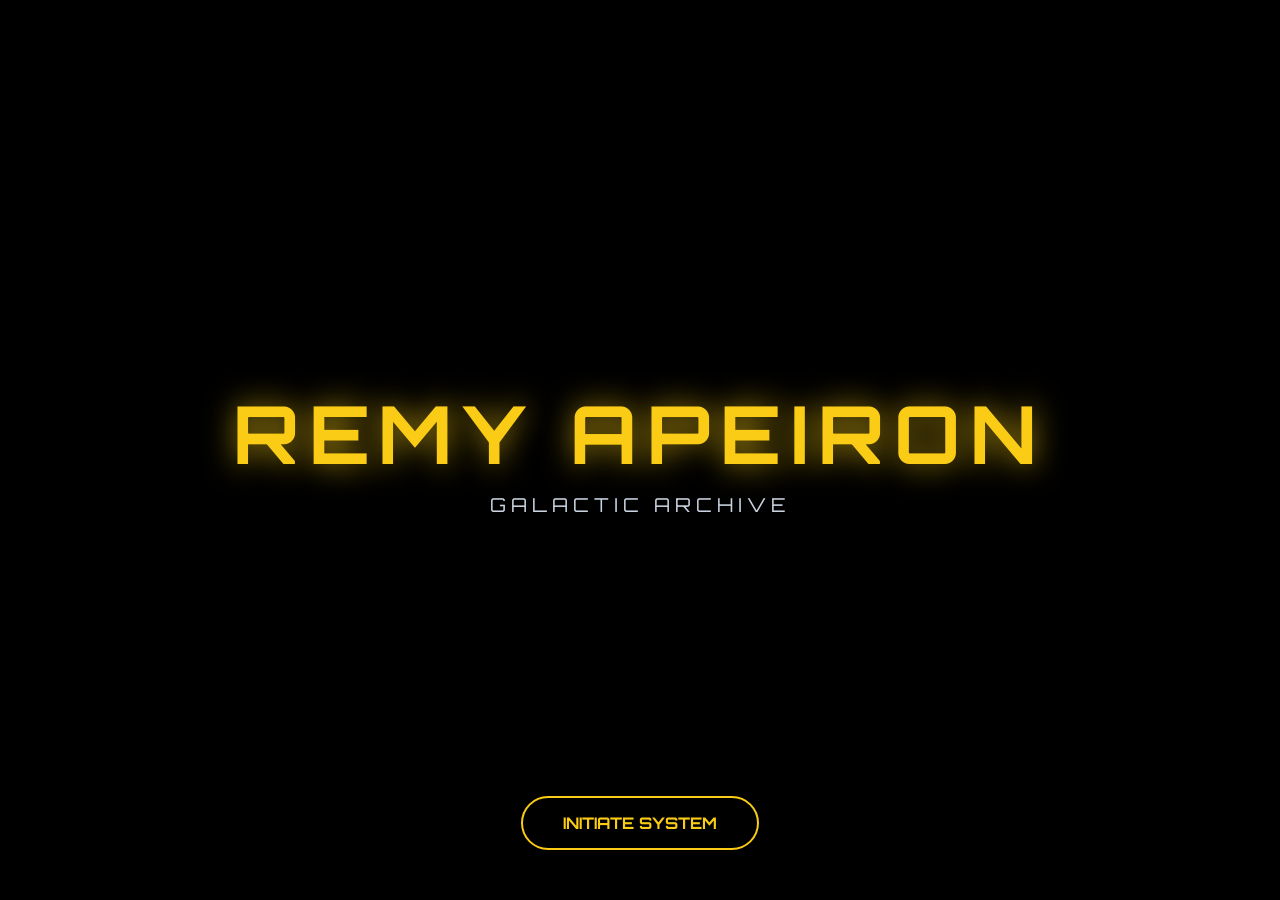
==== commit efcbc1d1: "Refactor HTML structure and styles for gallery Updated title and subtitle, improved card styles, and" ====
--- a/index.html
+++ b/index.html
@@ -3,187 +3,220 @@
 <head>
     <meta charset="UTF-8">
     <meta name="viewport" content="width=device-width, initial-scale=1.0">
-    <title>Remy Appeiron - Galactic</title>
+    <title>Remy Apeiron - Galactic Gallery</title>
     <link href="https://fonts.googleapis.com/css2?family=Orbitron:wght@400;700&family=Montserrat:wght@300;400&display=swap" rel="stylesheet">
+    
+    <script src="https://cdnjs.cloudflare.com/ajax/libs/jquery/3.1.1/jquery.min.js"></script>
+    <script src="https://cdnjs.cloudflare.com/ajax/libs/three.js/84/three.min.js"></script>
+    <script src="https://s3-us-west-2.amazonaws.com/s.cdpn.io/123879/OrbitControls.js"></script>
+    <script src="https://s3-us-west-2.amazonaws.com/s.cdpn.io/123879/xRingGeometry.js"></script>
+    
     <style>
         * { margin: 0; padding: 0; box-sizing: border-box; }
         body { background-color: #020617; color: #fff; font-family: 'Montserrat', sans-serif; overflow-x: hidden; }
         
+        /* Hero Section */
         .hero-section { height: 100vh; display: flex; flex-direction: column; justify-content: center; align-items: center; text-align: center; position: relative; background: #000; }
         h1 { font-family: 'Orbitron', sans-serif; font-size: clamp(2.5rem, 10vw, 5rem); color: #facc15; text-shadow: 0 0 30px rgba(250, 204, 21, 0.7); letter-spacing: 10px; }
-        .subtitle { font-family: 'Orbitron', sans-serif; font-size: 1.2rem; color: #cbd5e1; letter-spacing: 5px; text-transform: uppercase; }
-        
+        .subtitle { font-family: 'Orbitron', sans-serif; font-size: 1.2rem; color: #cbd5e1; letter-spacing: 5px; text-transform: uppercase; margin-top: 10px; }
         .footer-nav { position: absolute; bottom: 50px; }
-        .web-link { font-family: 'Orbitron', sans-serif; color: #facc15; text-decoration: none; border: 1px solid #facc15; padding: 12px 35px; border-radius: 30px; cursor: pointer; transition: 0.3s; background: rgba(0,0,0,0.3); }
-        .web-link:hover { background: #facc15; color: #000; box-shadow: 0 0 25px #facc15; }
-        
-        #slides { display: none; opacity: 0; min-height: 100vh; padding: 80px 20px; background-color: #05070a; transition: opacity 1s ease; }
-        .grid-container { display: grid; grid-template-columns: repeat(auto-fit, minmax(300px, 1fr)); gap: 25px; }
-        
-        /* EFEK GLOW KUNING */
-        .card { background: rgba(255, 255, 255, 0.03); border-radius: 20px; overflow: hidden; border: 1px solid rgba(255, 255, 255, 0.1); transition: 0.3s; cursor: pointer; display: flex; flex-direction: column; }
-        .card:hover { transform: translateY(-10px); border-color: #facc15; box-shadow: 0 0 25px rgba(250, 204, 21, 0.5); }
-        
-        .card-image { width: 100%; height: 200px; object-fit: cover; }
-        .card-body { padding: 20px; flex-grow: 1; }
-        .card-body h3 { font-family: 'Orbitron', sans-serif; color: #facc15; margin-bottom: 10px; font-size: 1.1rem; }
-        .card-body p { color: #cbd5e1; font-size: 0.85rem; line-height: 1.6; }
-
-        .star-trek-box { width: 100%; height: 200px; background: #000; position: relative; }
-        #starTrekCanvas { width: 100% !important; height: 100% !important; display: block; }
+        .web-link { font-family: 'Orbitron', sans-serif; color: #facc15; text-decoration: none; border: 2px solid #facc15; padding: 15px 40px; border-radius: 50px; cursor: pointer; transition: 0.3s; background: rgba(0,0,0,0.5); font-weight: bold; }
+        .web-link:hover { background: #facc15; color: #000; box-shadow: 0 0 30px #facc15; transform: scale(1.05); }
+        
+        /* Gallery Section */
+        #slides { display: none; opacity: 0; min-height: 100vh; padding: 100px 5vw; background-color: #05070a; transition: opacity 1s ease; }
+        .grid-container { display: grid; grid-template-columns: repeat(auto-fit, minmax(350px, 1fr)); gap: 40px; }
+        
+        .card { background: rgba(255, 255, 255, 0.02); border-radius: 24px; overflow: hidden; border: 1px solid rgba(255, 255, 255, 0.08); transition: all 0.4s cubic-bezier(0.175, 0.885, 0.32, 1.275); display: flex; flex-direction: column; }
+        .card:hover { transform: translateY(-15px); border-color: #facc15; box-shadow: 0 20px 40px rgba(0,0,0,0.4), 0 0 20px rgba(250, 204, 21, 0.2); background: rgba(255, 255, 255, 0.04); }
+        
+        .card-media { width: 100%; height: 260px; background: #000; position: relative; overflow: hidden; border-bottom: 1px solid rgba(255, 255, 255, 0.05); }
+        .card-media img { width: 100%; height: 100%; object-fit: cover; transition: 0.5s; }
+        .card:hover .card-media img { transform: scale(1.1); }
+        
+        .card-body { padding: 30px; flex-grow: 1; }
+        .card-body h3 { font-family: 'Orbitron', sans-serif; color: #facc15; margin-bottom: 15px; font-size: 1.3rem; letter-spacing: 2px; }
+        .card-body p { color: #94a3b8; font-size: 0.95rem; line-height: 1.8; text-align: justify; }
+        
+        canvas { display: block; width: 100% !important; height: 100% !important; cursor: grab; }
+        canvas:active { cursor: grabbing; }
     </style>
 </head>
 <body>
 
     <section class="hero-section">
         <div class="hero-content">
-            <h1>REMY APPEIRON</h1>
-            <p class="subtitle">GALACTIC APPEIRON</p>
+            <h1>REMY APEIRON</h1>
+            <p class="subtitle">GALACTIC ARCHIVE</p>
         </div>
         <div class="footer-nav">
-            <a onclick="jalankanPage()" class="web-link">WSUP HOMIE..</a>
+            <div onclick="jalankanPage()" class="web-link">INITIATE SYSTEM</div>
         </div>
     </section>
 
     <section id="slides">
-        <div class="slide-content">
-            <h2 style="font-family:'Orbitron'; color:#facc15; margin-bottom:40px; border-left: 5px solid #facc15; padding-left: 15px;">Discovery Gallery</h2>
-            <div class="grid-container">
-                
-                <div class="card">
-                    <img src="https://images.unsplash.com/photo-1462331940025-496dfbfc7564?w=800" class="card-image">
-                    <div class="card-body">
-                        <h3>01. THE NEBULA</h3>
-                        <p>Awan raksasa yang terdiri dari debu dan gas. Nebula adalah "tempat pembibitan bintang" di mana gravitasi menarik material kosmik hingga membentuk bintang baru yang bercahaya.</p>
-                    </div>
-                </div>
-
-                <div class="card">
-                    <img src="https://images.unsplash.com/photo-1543722530-d2c3201371e7?w=800" class="card-image">
-                    <div class="card-body">
-                        <h3>02. GALAXY</h3>
-                        <p>Bimasakti mengandung ratusan miliar bintang. Galaksi spiral kita ini berputar dengan lubang hitam supermasif di tengahnya yang menjaga kestabilan sistem tata surya.</p>
-                    </div>
-                </div>
-
-                <div class="card">
-                    <img src="https://images.unsplash.com/photo-1529788295308-1eace6f67388?w=800" class="card-image">
-                    <div class="card-body">
-                        <h3>03. THE SUN</h3>
-                        <p>Bintang terdekat kita. Matahari adalah bola plasma raksasa yang mengubah 600 juta ton hidrogen menjadi helium setiap detik melalui fusi nuklir untuk menghangatkan bumi.</p>
-                    </div>
-                </div>
-
-                <div class="card">
-                    <img src="https://images.unsplash.com/photo-1614728894747-a83421e2b9c9?w=800" class="card-image">
-                    <div class="card-body">
-                        <h3>04. MARS</h3>
-                        <p>Planet merah yang kaya oksida besi. Mars memiliki gunung tertinggi di tata surya, Olympus Mons, yang tiga kali lebih tinggi dari Gunung Everest.</p>
-                    </div>
-                </div>
-
-                <div class="card">
-                    <img src="https://images.unsplash.com/photo-1614730321146-b6fa6a46bcb4?w=800" class="card-image">
-                    <div class="card-body">
-                        <h3>05. EARTH</h3>
-                        <p>Satu-satunya tempat yang diketahui memiliki kehidupan. Dengan atmosfer kaya oksigen dan air cair, Bumi adalah permata biru yang langka di kegelapan ruang angkasa.</p>
-                    </div>
-                </div>
-
-                <div class="card">
-                    <img src="https://images.unsplash.com/photo-1630839437035-dac17da580d0?w=800" class="card-image">
-                    <div class="card-body">
-                        <h3>06. JUPITER</h3>
-                        <p>Raksasa gas dengan "Bintik Merah Besar", sebuah badai raksasa yang lebih luas dari Bumi dan telah mengamuk selama ratusan tahun tanpa henti.</p>
-                    </div>
-                </div>
-
-                <div class="card">
-                    <img src="https://images.unsplash.com/photo-1614732414444-096e5f1122d5?w=800" class="card-image">
-                    <div class="card-body">
-                        <h3>07. SATURN</h3>
-                        <p>Dikenal karena sistem cincinnya yang spektakuler dari partikel es dan batu. Meskipun sangat besar, Saturnus adalah planet yang paling tidak padat (bisa terapung di air).</p>
-                    </div>
-                </div>
-
-                <div class="card">
-                    <img src="https://images.unsplash.com/photo-1614732484003-ef9881555dc3?w=800" class="card-image">
-                    <div class="card-body">
-                        <h3>08. URANUS</h3>
-                        <p>Planet es yang unik karena berputar miring hampir 90 derajat. Atmosfernya mengandung metana yang memberinya warna biru kehijauan yang tenang.</p>
-                    </div>
-                </div>
-
-                <div class="card">
-                    <img src="https://images.unsplash.com/photo-1614313913007-2b4ae8ce32d6?w=800" class="card-image">
-                    <div class="card-body">
-                        <h3>09. NEPTUNE</h3>
-                        <p>Planet paling berangin di tata surya kita. Kecepatan angin di sini bisa mencapai 2.100 km/jam, jauh melampaui kecepatan suara di Bumi.</p>
-                    </div>
-                </div>
-
-                <div class="card">
-                    <img src="https://images.unsplash.com/photo-1446776811953-b23d57bd21aa?w=800" class="card-image">
-                    <div class="card-body">
-                        <h3>10. STATION</h3>
-                        <p>International Space Station (ISS) adalah bukti kecanggihan manusia. Ia mengelilingi Bumi 16 kali dalam sehari, memberi rumah bagi astronot yang meneliti masa depan kita.</p>
-                    </div>
-                </div>
-
-                <div class="card">
-                    <div class="star-trek-box"><canvas id="starTrekCanvas"></canvas></div>
-                    <div class="card-body">
-                        <h3>11. STAR TREK (WARP SPEED)</h3>
-                        <p>Melampaui batas fisika konvensional, Warp Drive melipat ruang-waktu untuk memungkinkan perjalanan antar-galaksi dalam sekejap mata.</p>
-                    </div>
-                </div>
-
-            </div>
+        <h2 style="font-family:'Orbitron'; color:#facc15; margin-bottom:60px; font-size: 2.5rem; text-align:center;">COSMIC DATA LOG</h2>
+        <div class="grid-container">
+            
+            <div class="card">
+                <div class="card-media"><img src="https://images.unsplash.com/photo-1462331940025-496dfbfc7564?w=800"></div>
+                <div class="card-body">
+                    <h3>01. THE NEBULA</h3>
+                    <p>Sering disebut sebagai "Pabrik Bintang", Nebula adalah formasi awan raksasa yang terdiri dari debu, gas hidrogen, dan plasma terionisasi. Di sinilah proses termonuklir dimulai saat gravitasi memaksa materi berkumpul hingga meledak menjadi cahaya. Struktur visualnya yang dramatis merupakan hasil dari radiasi bintang muda yang menerangi sisa-sisa materi pembentuknya.</p>
+                </div>
+            </div>
+
+            <div class="card">
+                <div class="card-media"><img src="https://images.unsplash.com/photo-1543722530-d2c3201371e7?w=800"></div>
+                <div class="card-body">
+                    <h3>02. GALAXY</h3>
+                    <p>Galaksi adalah kota metropolitan kosmik yang menampung ratusan miliar bintang, planet, dan lubang hitam supermasif di intinya. Galaksi kita, Bimasakti, memiliki struktur spiral yang menakjubkan di mana tata surya kita berada di salah satu lengannya. Interaksi gravitasi antar galaksi menjaga stabilitas alam semesta dalam skala yang melampaui imajinasi manusia.</p>
+                </div>
+            </div>
+
+            <div class="card">
+                <div class="card-media"><img src="https://images.unsplash.com/photo-1529788295308-1eace6f67388?w=800"></div>
+                <div class="card-body">
+                    <h3>03. THE SUN</h3>
+                    <p>Matahari adalah reaktor fusi nuklir alami yang menjadi sumber energi utama bagi seluruh kehidupan. Dengan suhu permukaan mencapai 5.500°C, ia memancarkan gelombang elektromagnetik yang tidak hanya menerangi Bumi, tetapi juga menentukan iklim dan cuaca planet kita. Matahari merupakan pilar stabilitas yang menjaga seluruh planet tetap berada di orbitnya masing-masing.</p>
+                </div>
+            </div>
+
+            <div class="card">
+                <div class="card-media"><img src="https://images.unsplash.com/photo-1614728894747-a83421e2b9c9?w=800"></div>
+                <div class="card-body">
+                    <h3>04. MARS</h3>
+                    <p>Planet merah yang menyimpan bukti sejarah geologi yang mirip dengan Bumi. Mars memiliki ngarai terdalam (Valles Marineris) dan gunung tertinggi (Olympus Mons) di seluruh tata surya. Eksplorasi robotik modern terus mencari jejak air purba di bawah permukaannya, menjadikannya kandidat terkuat untuk kolonisasi manusia di masa depan untuk memperluas jangkauan spesies kita.</p>
+                </div>
+            </div>
+
+            <div class="card">
+                <div id="earthContainer" class="card-media"></div>
+                <div class="card-body">
+                    <h3>05. THE EARTH</h3>
+                    <p>Rumah kita, satu-satunya planet yang diketahui memiliki biosfer fungsional. Bumi adalah keajaiban fisika di mana air hadir dalam bentuk cair berkat jarak ideal dari matahari. Dalam simulasi 3D ini, Anda dapat memutar planet untuk mengamati sistem cuaca yang dinamis. Orbit kontrol akan aktif saat Anda menyentuh atau mengarahkan kursor pada kartu ini untuk navigasi global.</p>
+                </div>
+            </div>
+
+            <div class="card">
+                <div class="card-media"><img src="https://images.unsplash.com/photo-1630839437035-dac17da580d0?w=800"></div>
+                <div class="card-body">
+                    <h3>06. JUPITER</h3>
+                    <p>Raksasa gas terbesar yang bertindak sebagai pelindung tata surya bagian dalam. Gravitasinya yang masif sering kali membelokkan lintasan komet atau asteroid yang berpotensi menghantam Bumi. Badai raksasanya, Great Red Spot, adalah topan abadi yang ukurannya bahkan lebih besar dari Bumi, menunjukkan betapa dahsyatnya kekuatan tekanan atmosfer di sana.</p>
+                </div>
+            </div>
+
+            <div class="card">
+                <div id="saturnContainer" class="card-media"></div>
+                <div class="card-body">
+                    <h3>07. SATURN</h3>
+                    <p>Planet yang paling mudah dikenali berkat sistem cincinnya yang megah, yang terdiri dari partikel es dan batuan kosmik. Saturnus memiliki massa jenis yang sangat rendah, bahkan ia bisa mengapung jika ada lautan yang cukup besar untuk menampungnya. Gunakan interaksi orbit untuk melihat detail geometri cincinnya yang menakjubkan dari berbagai sudut perspektif.</p>
+                </div>
+            </div>
+
+            <div class="card">
+                <div class="card-media"><img src="https://images.unsplash.com/photo-1614732484003-ef9881555dc3?w=800"></div>
+                <div class="card-body">
+                    <h3>08. URANUS</h3>
+                    <p>Raksasa es misterius yang berputar miring, hampir sejajar dengan bidang orbitnya. Uranus memiliki suhu atmosfer terdingin di tata surya, mencapai -224°C. Warna biru kehijauannya berasal dari gas metana yang menyerap cahaya merah. Ini adalah dunia yang tenang namun ekstrem, menyimpan rahasia tentang pembentukan planet luar yang masih terus diteliti.</p>
+                </div>
+            </div>
+
+            <div class="card">
+                <div class="card-media"><img src="https://images.unsplash.com/photo-1614313913007-2b4ae8ce32d6?w=800"></div>
+                <div class="card-body">
+                    <h3>09. NEPTUNE</h3>
+                    <p>Planet terluar di lingkungan matahari kita. Neptunus adalah dunia yang didominasi oleh angin supersonik yang bisa mencapai kecepatan 2.100 km/jam. Kegelapan dan dingin yang mencekam di planet ini dikompensasi oleh panas internal yang misterius, menjadikannya laboratorium alam raksasa untuk memahami fisika tekanan tinggi pada materi es dan gas.</p>
+                </div>
+            </div>
+
+            <div class="card">
+                <div class="card-media"><img src="https://images.unsplash.com/photo-1446776811953-b23d57bd21aa?w=800"></div>
+                <div class="card-body">
+                    <h3>10. THE STATION</h3>
+                    <p>Stasiun Luar Angkasa Internasional (ISS) adalah pencapaian tertinggi rekayasa manusia di orbit rendah Bumi. Ia berfungsi sebagai laboratorium penelitian mikrogravitasi di mana astronot dari seluruh dunia bekerja sama untuk memahami dampak hidup di ruang angkasa. ISS menjadi jembatan antara peradaban terestrial dan persiapan misi penjelajahan ruang angkasa yang lebih jauh.</p>
+                </div>
+            </div>
+
+            <div class="card">
+                <div class="card-media"><canvas id="starTrekCanvas"></canvas></div>
+                <div class="card-body">
+                    <h3>11. STAR TREK</h3>
+                    <p>Visualisasi efek *Warp Speed* menggunakan simulasi shader tingkat lanjut. Efek ini merepresentasikan distorsi cahaya dan ruang-waktu saat sebuah objek menembus batas kecepatan cahaya (superluminal). Sesuai dengan teori fiksi ilmiah, cahaya akan meregang dan membentuk nebula spektral saat kita "melompat" antar galaksi. Shader ini menggunakan perhitungan matematika kompleks untuk menghasilkan nebula awan dinamis.</p>
+                </div>
+            </div>
+
         </div>
     </section>
 
-    <audio id="spaceMusic" loop preload="auto" crossorigin="anonymous">
-        <source src="https://www.soundhelix.com/examples/mp3/SoundHelix-Song-8.mp3" type="audio/mpeg">
+    <audio id="spaceMusic" loop crossorigin="anonymous">
+        <source src="https://cdn.pixabay.com/audio/2022/03/10/audio_c8c8a73484.mp3" type="audio/mpeg">
     </audio>
 
     <script type="x-shader/x-fragment" id="stFrag">#version 300 es
     precision highp float;
     out vec4 O;
-    uniform vec2 res;
-    uniform float t;
-    float rnd(vec2 p) { p=fract(p*vec2(12.9898,78.233)); p+=dot(p,p+34.56); return fract(p.x*p.y); }
-    float noise(in vec2 p) { vec2 i=floor(p), f=fract(p), u=f*f*(3.-2.*f); return mix(mix(rnd(i),rnd(i+vec2(1,0)),u.x),mix(rnd(i+vec2(0,1)),rnd(i+1.),u.x),u.y); }
-    float fbm(vec2 p) { float t=.0, a=1.; mat2 m=mat2(1.,-.5,.2,1.2); for (int i=0; i<5; i++) { t+=a*noise(p); p*=2.*m; a*=.5; } return t; }
-    float clouds(vec2 p) { float d=1., t=.0; for (float i=.0; i<3.; i++) { float a=d*fbm(i*10.+p.x*.2+.2*(1.+i)*p.y+d+i*i+p); t=mix(t,d,a); d=a; p*=2./(i+1.); } return t; }
-    void main() {
-        vec2 uv=(gl_FragCoord.xy-.5*res)/min(res.x,res.y);
+    uniform vec2 resolution;
+    uniform float time;
+    #define FC gl_FragCoord.xy
+    #define T time
+    #define R resolution
+    #define MN min(R.x,R.y)
+    
+    float rnd(vec2 p) {
+      p=fract(p*vec2(12.9898,78.233));
+      p+=dot(p,p+34.56);
+      return fract(p.x*p.y);
+    }
+    
+    float noise(in vec2 p) {
+      vec2 i=floor(p), f=fract(p), u=f*f*(3.-2.*f);
+      float a=rnd(i), b=rnd(i+vec2(1,0)), c=rnd(i+vec2(0,1)), d=rnd(i+1.);
+      return mix(mix(a,b,u.x),mix(c,d,u.x),u.y);
+    }
+    
+    float fbm(vec2 p) {
+      float t=.0, a=1.; mat2 m=mat2(1.,-.5,.2,1.2);
+      for (int i=0; i<5; i++) {
+        t+=a*noise(p); p*=2.*m; a*=.5;
+      }
+      return t;
+    }
+    
+    float clouds(vec2 p) {
+        float d=1., t=.0;
+        for (float i=.0; i<3.; i++) {
+            float a=d*fbm(i*10.+p.x*.2+.2*(1.+i)*p.y+d+i*i+p);
+            t=mix(t,d,a); d=a; p*=2./(i+1.);
+        }
+        return t;
+    }
+    
+    void main(void) {
+        vec2 uv=(FC-.5*R)/MN, st=uv*vec2(2,1);
         vec3 col=vec3(0);
-        float bg=clouds(vec2(uv.x*2.+t*.5,-uv.y));
-        uv*=1.-.3*(sin(t*.2)*.5+.5);
+        float bg=clouds(vec2(st.x+T*.5,-st.y));
+        uv*=1.-.3*(sin(T*.2)*.5+.5);
         for (float i=1.; i<12.; i++) {
-            uv+=.1*cos(i*vec2(.1+.01*i, .8)+i*i+t*.5+.1*uv.x);
-            col+=.00125/length(uv)*(cos(sin(i)*vec3(1,2,3))+1.);
-            float b=noise(i+uv+bg*1.731);
-            col+=.002*b/length(max(uv,vec2(b*uv.x*.02,uv.y)));
-            col=mix(col,vec3(bg*.25,bg*.137,bg*.05),length(uv));
+            uv+=.1*cos(i*vec2(.1+.01*i, .8)+i*i+T*.5+.1*uv.x);
+            vec2 p=uv;
+            float d=length(p);
+            col+=.00125/d*(cos(sin(i)*vec3(1,2,3))+1.);
+            float b=noise(i+p+bg*1.731);
+            col+=.002*b/length(max(p,vec2(b*p.x*.02,p.y)));
+            col=mix(col,vec3(bg*.25,bg*.137,bg*.05),d);
         }
         O=vec4(col,1);
     }
     </script>
 
     <script>
+        const TX_PATH = 'https://s3-us-west-2.amazonaws.com/s.cdpn.io/123879/';
+
         function jalankanPage() {
             const audio = document.getElementById("spaceMusic");
-            // Link cadangan Interstellar jika SoundHelix tadi hanya testing
-            audio.src = "https://cdn.pixabay.com/audio/2022/03/10/audio_c8c8a73484.mp3"; 
-            audio.volume = 0.5;
-            
-            audio.play().then(() => {
-                console.log("Musik diputar");
-            }).catch(error => {
-                console.log("Autoplay diblokir browser, butuh interaksi user.");
-            });
-
+            audio.play().catch(() => {});
+            
             const slides = document.getElementById("slides");
             slides.style.display = "block";
             setTimeout(() => { 
@@ -191,26 +224,112 @@
                 slides.scrollIntoView({ behavior: 'smooth' }); 
             }, 100);
 
+            initEarth();
+            initSaturn();
             initStarTrek();
         }
 
+        // --- 05. EARTH ---
+        function initEarth() {
+            const container = document.getElementById('earthContainer');
+            const scene = new THREE.Scene();
+            const camera = new THREE.PerspectiveCamera(45, container.clientWidth/container.clientHeight, 1, 1000);
+            camera.position.z = 250;
+            
+            const renderer = new THREE.WebGLRenderer({ antialias: true, alpha: true });
+            renderer.setSize(container.clientWidth, container.clientHeight);
+            container.appendChild(renderer.domElement);
+
+            const controls = new THREE.OrbitControls(camera, renderer.domElement);
+            controls.enableZoom = false;
+            controls.enabled = false;
+
+            const card = container.closest('.card');
+            card.addEventListener('mouseenter', () => controls.enabled = true);
+            card.addEventListener('mouseleave', () => controls.enabled = false);
+
+            const loader = new THREE.TextureLoader(); loader.setCrossOrigin('anonymous');
+            const earthGeo = new THREE.SphereGeometry(80, 64, 64);
+            const earthMat = new THREE.MeshPhongMaterial({ map: loader.load(TX_PATH + 'ColorMap.jpg') });
+            const earth = new THREE.Mesh(earthGeo, earthMat);
+            
+            const cloudGeo = new THREE.SphereGeometry(81, 64, 64);
+            const cloudMat = new THREE.MeshPhongMaterial({ alphaMap: loader.load(TX_PATH + 'alphaMap.jpg'), transparent: true });
+            const clouds = new THREE.Mesh(cloudGeo, cloudMat);
+            
+            scene.add(earth); scene.add(clouds);
+            scene.add(new THREE.AmbientLight(0x555555));
+            const light = new THREE.PointLight(0xffffff, 1, 1000); light.position.set(200, 100, 150); scene.add(light);
+
+            function animate() {
+                requestAnimationFrame(animate);
+                if(!controls.enabled) { earth.rotation.y += 0.002; clouds.rotation.y += 0.003; }
+                controls.update(); renderer.render(scene, camera);
+            }
+            animate();
+        }
+
+        // --- 07. SATURN ---
+        function initSaturn() {
+            const container = document.getElementById('saturnContainer');
+            const scene = new THREE.Scene();
+            const camera = new THREE.PerspectiveCamera(45, container.clientWidth/container.clientHeight, 1, 10000);
+            camera.position.z = 600;
+
+            const renderer = new THREE.WebGLRenderer({ antialias: true, alpha: true });
+            renderer.setSize(container.clientWidth, container.clientHeight);
+            container.appendChild(renderer.domElement);
+
+            const controls = new THREE.OrbitControls(camera, renderer.domElement);
+            controls.enableZoom = false; controls.enabled = false;
+
+            const card = container.closest('.card');
+            card.addEventListener('mouseenter', () => controls.enabled = true);
+            card.addEventListener('mouseleave', () => controls.enabled = false);
+
+            const loader = new THREE.TextureLoader(); loader.setCrossOrigin('anonymous');
+            const planet = new THREE.Mesh(new THREE.SphereGeometry(150, 64, 64), new THREE.MeshLambertMaterial({ map: loader.load(TX_PATH + 'saturn.jpg') }));
+            const ring = new THREE.Mesh(new THREE.XRingGeometry(210, 375, 64), new THREE.MeshBasicMaterial({ map: loader.load(TX_PATH + 'saturnrings.png'), side: THREE.DoubleSide, transparent: true, opacity: 0.8 }));
+            ring.rotation.x = Math.PI/2; planet.add(ring); scene.add(planet);
+            
+            scene.add(new THREE.AmbientLight(0x444444));
+            const light = new THREE.PointLight(0xffffff, 1.2); light.position.set(500, 200, 500); scene.add(light);
+
+            function animate() {
+                requestAnimationFrame(animate);
+                if(!controls.enabled) { planet.rotation.y += 0.001; }
+                controls.update(); renderer.render(scene, camera);
+            }
+            animate();
+        }
+
+        // --- 11. STAR TREK (SHADER ENGINE) ---
         function initStarTrek() {
             const canvas = document.getElementById('starTrekCanvas');
             const gl = canvas.getContext('webgl2');
             const program = gl.createProgram();
-            const vs = gl.createShader(gl.VERTEX_SHADER);
-            gl.shaderSource(vs, "#version 300 es\nin vec4 p; void main(){gl_Position=p;}");
-            gl.compileShader(vs);
-            const fs = gl.createShader(gl.FRAGMENT_SHADER);
-            gl.shaderSource(fs, document.getElementById('stFrag').textContent);
-            gl.compileShader(fs);
+            
+            const vsSource = "#version 300 es\nin vec4 p; void main(){gl_Position=p;}";
+            const fsSource = document.getElementById('stFrag').textContent;
+
+            function createShader(gl, type, source) {
+                const s = gl.createShader(type); gl.shaderSource(s, source); gl.compileShader(s); return s;
+            }
+
+            const vs = createShader(gl, gl.VERTEX_SHADER, vsSource);
+            const fs = createShader(gl, gl.FRAGMENT_SHADER, fsSource);
             gl.attachShader(program, vs); gl.attachShader(program, fs); gl.linkProgram(program); gl.useProgram(program);
-            const buf = gl.createBuffer(); gl.bindBuffer(gl.ARRAY_BUFFER, buf);
-            gl.bufferData(gl.ARRAY_BUFFER, new Float32Array([-1,-1,1,-1,-1,1,1,1]), gl.STATIC_DRAW);
+
+            const vertices = new Float32Array([-1,-1, 1,-1, -1,1, 1,1]);
+            const buffer = gl.createBuffer(); gl.bindBuffer(gl.ARRAY_BUFFER, buffer);
+            gl.bufferData(gl.ARRAY_BUFFER, vertices, gl.STATIC_DRAW);
+            
             const pLoc = gl.getAttribLocation(program, 'p');
             gl.enableVertexAttribArray(pLoc); gl.vertexAttribPointer(pLoc, 2, gl.FLOAT, false, 0, 0);
-            const resLoc = gl.getUniformLocation(program, 'res');
-            const tLoc = gl.getUniformLocation(program, 't');
+
+            const resLoc = gl.getUniformLocation(program, 'resolution');
+            const tLoc = gl.getUniformLocation(program, 'time');
+
             function render(now) {
                 canvas.width = canvas.clientWidth; canvas.height = canvas.clientHeight;
                 gl.viewport(0, 0, canvas.width, canvas.height);
